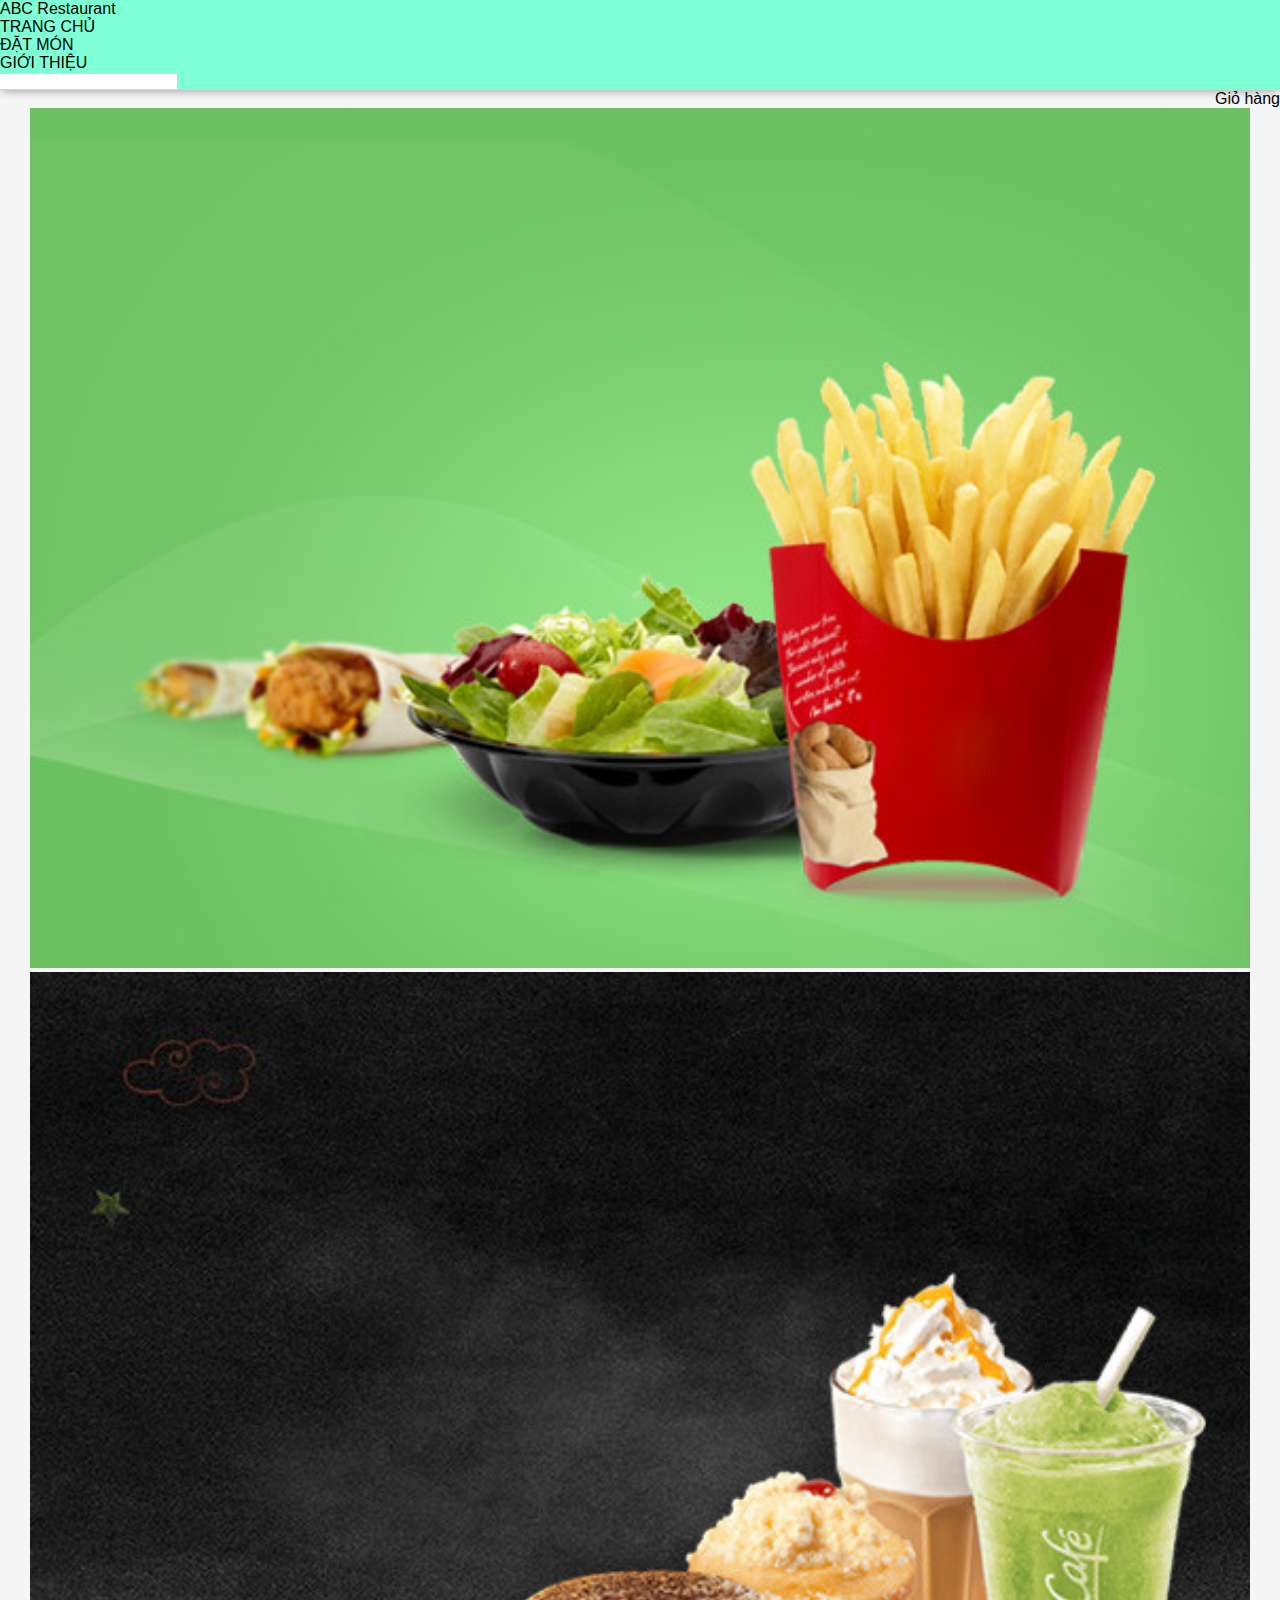
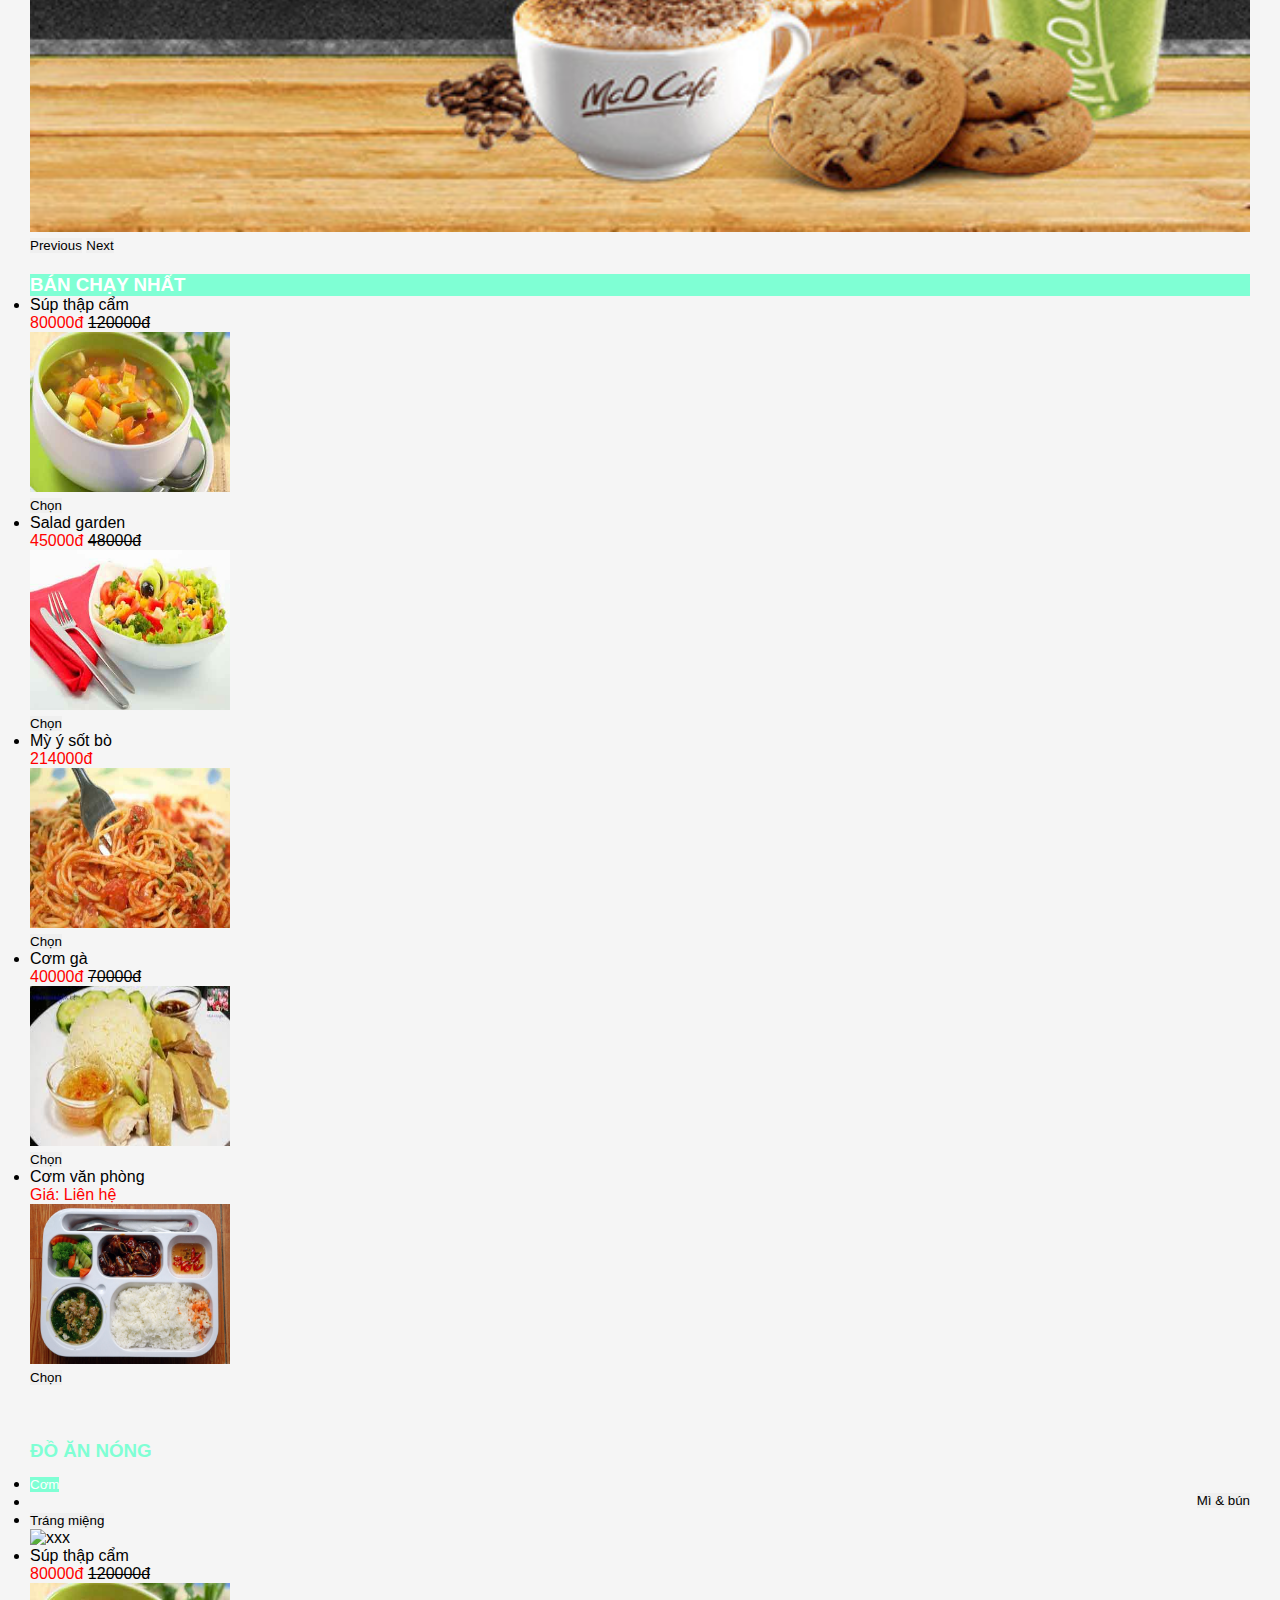
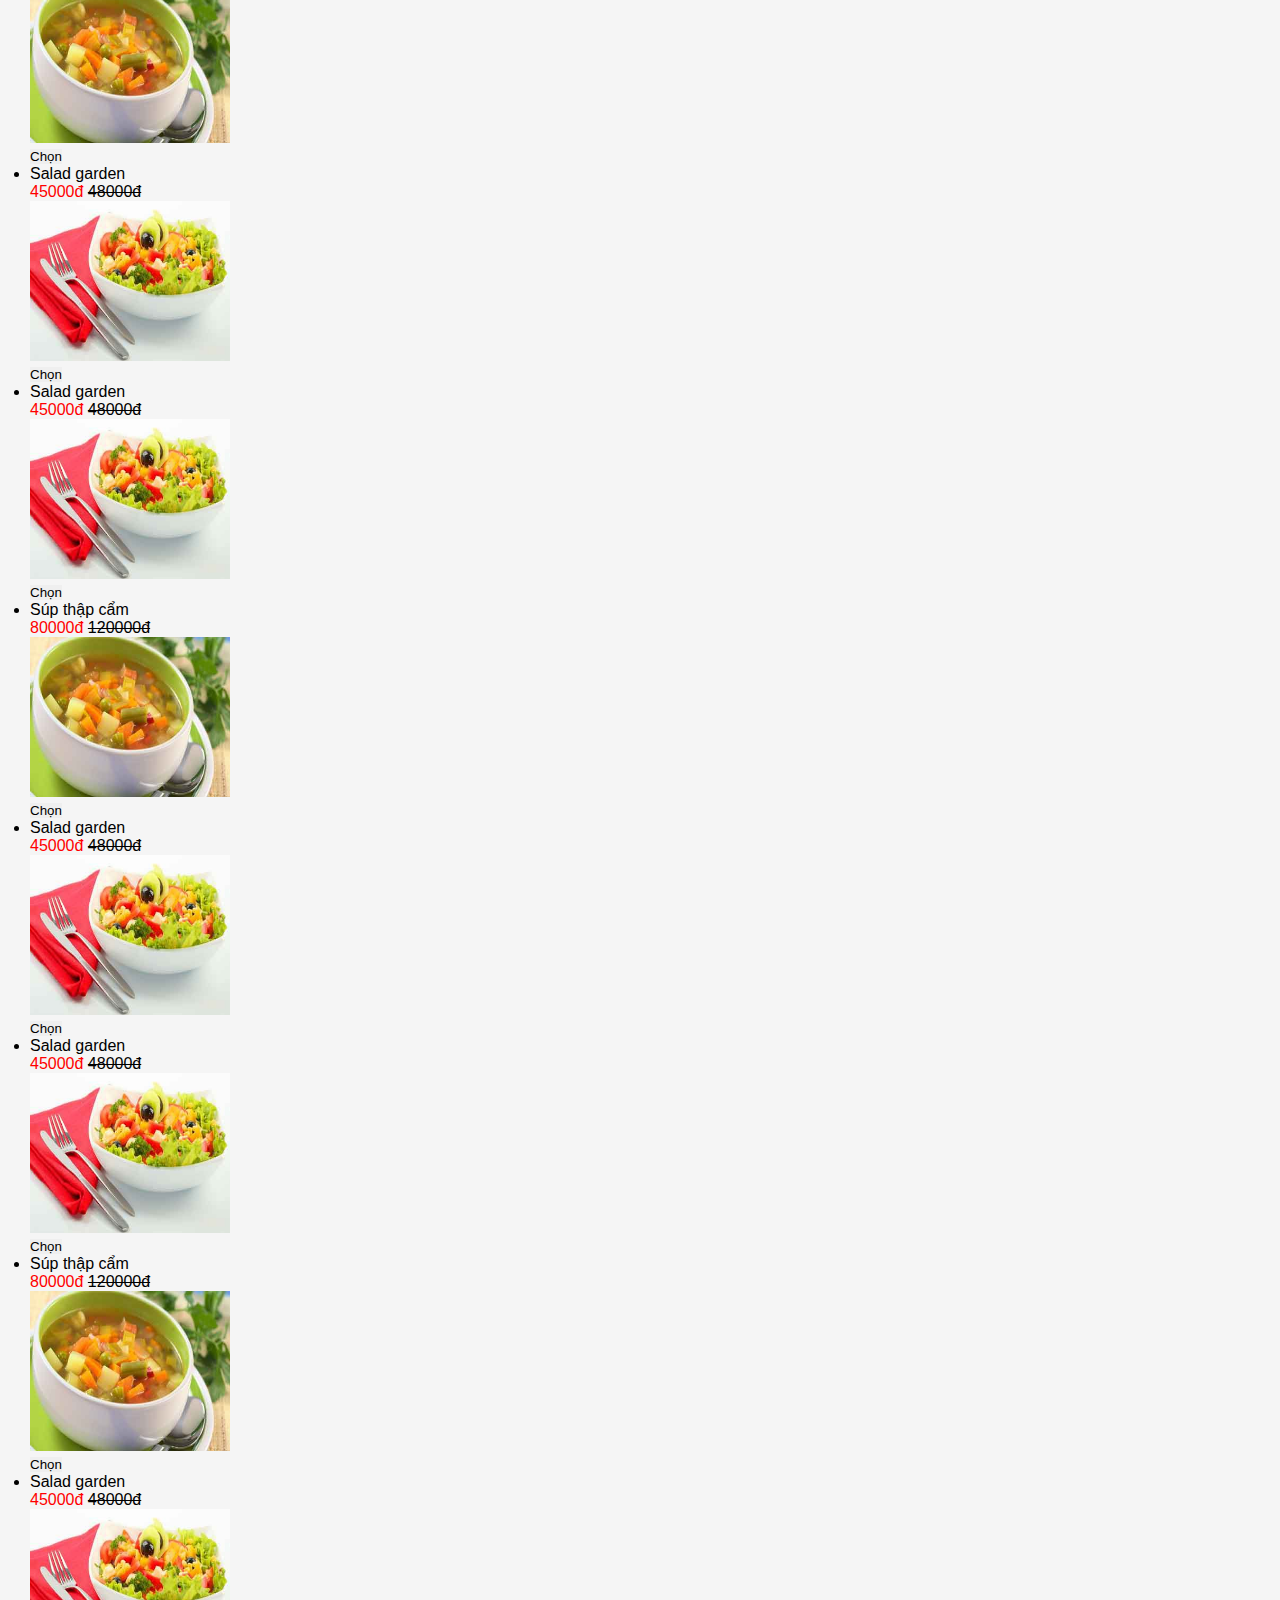
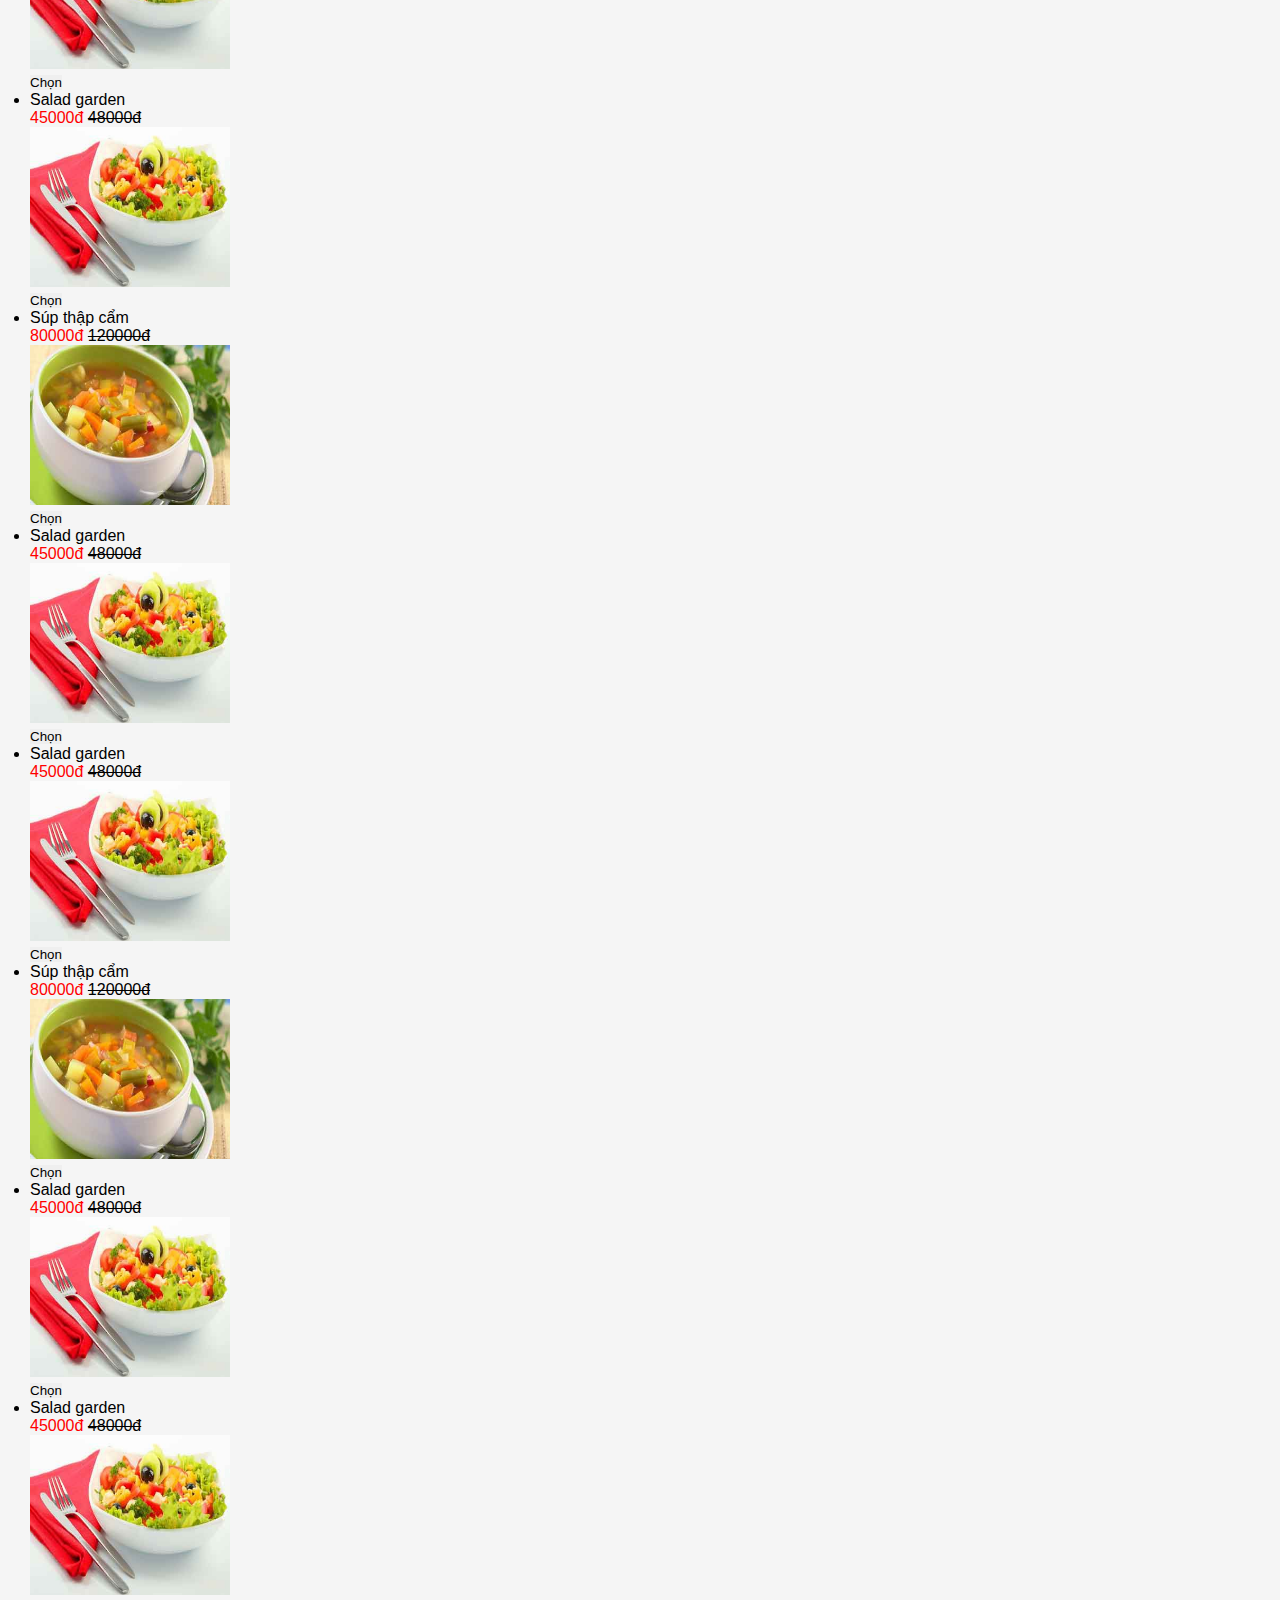
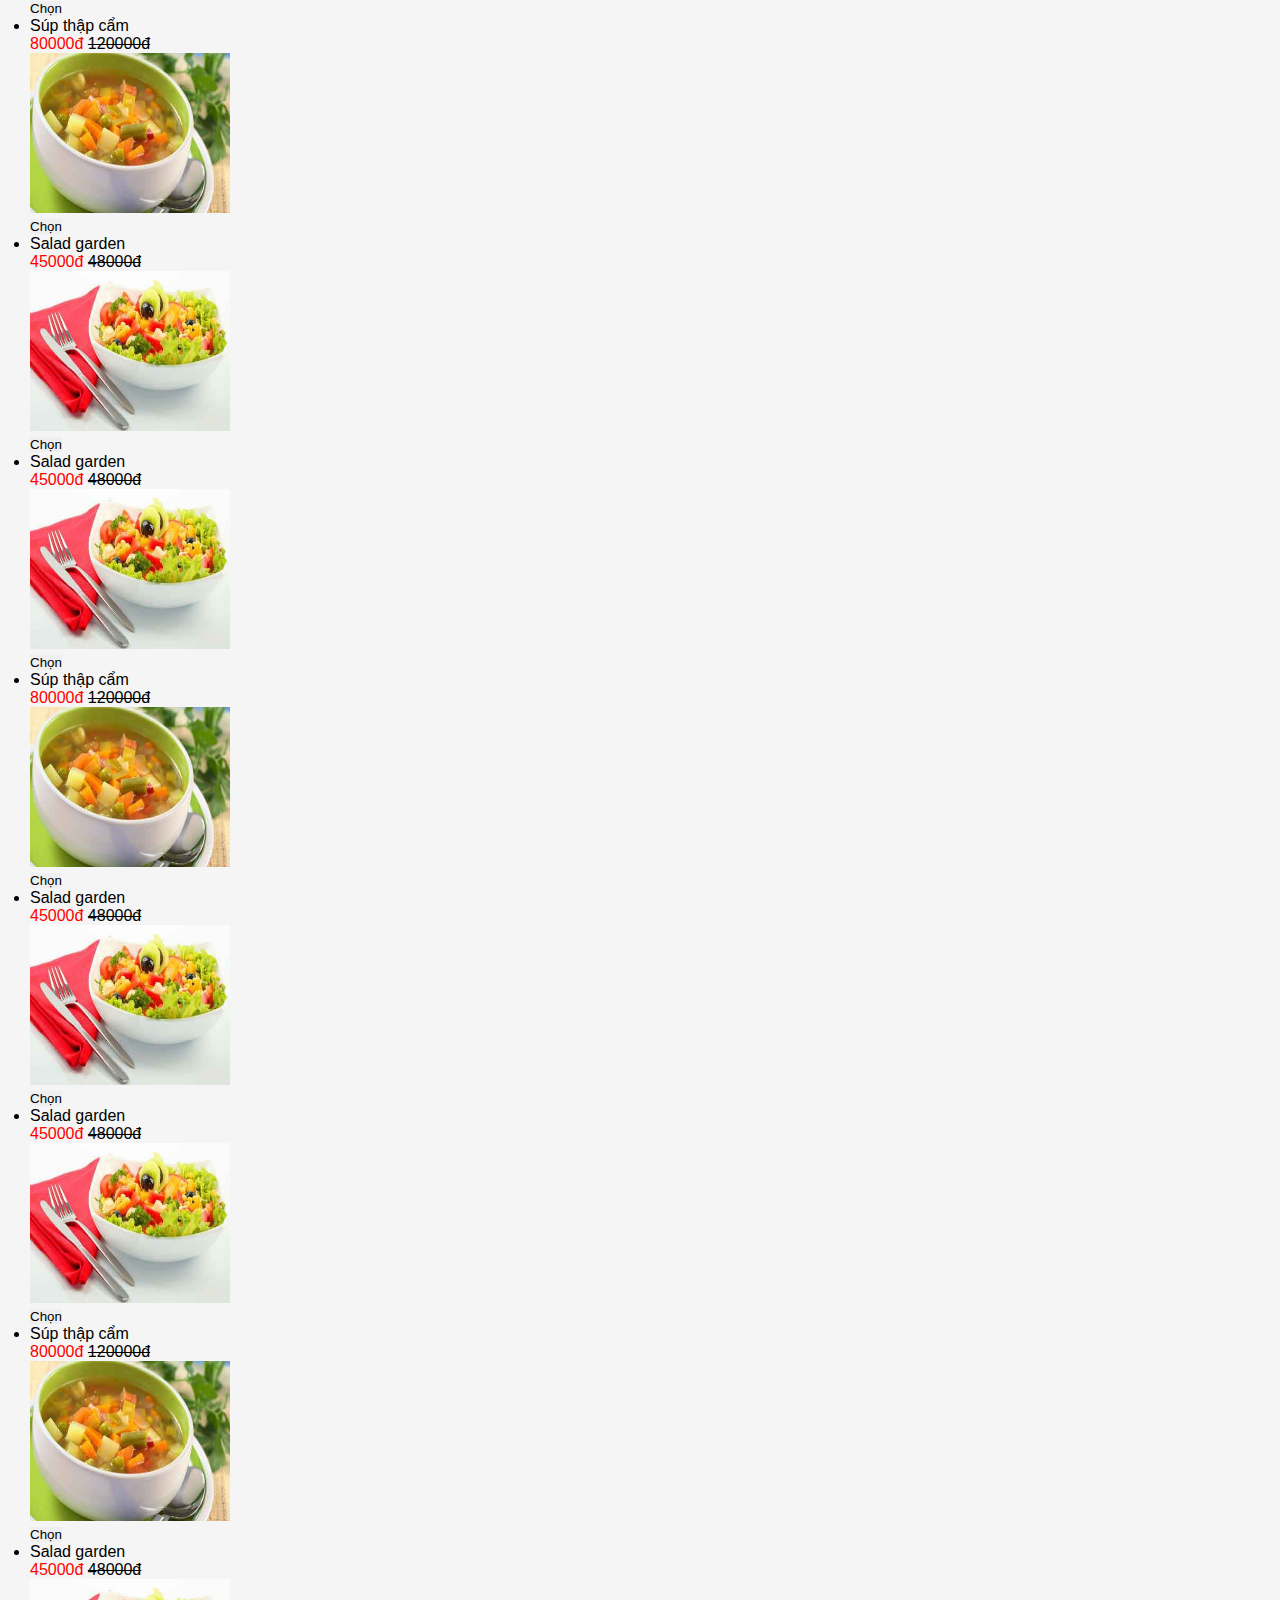
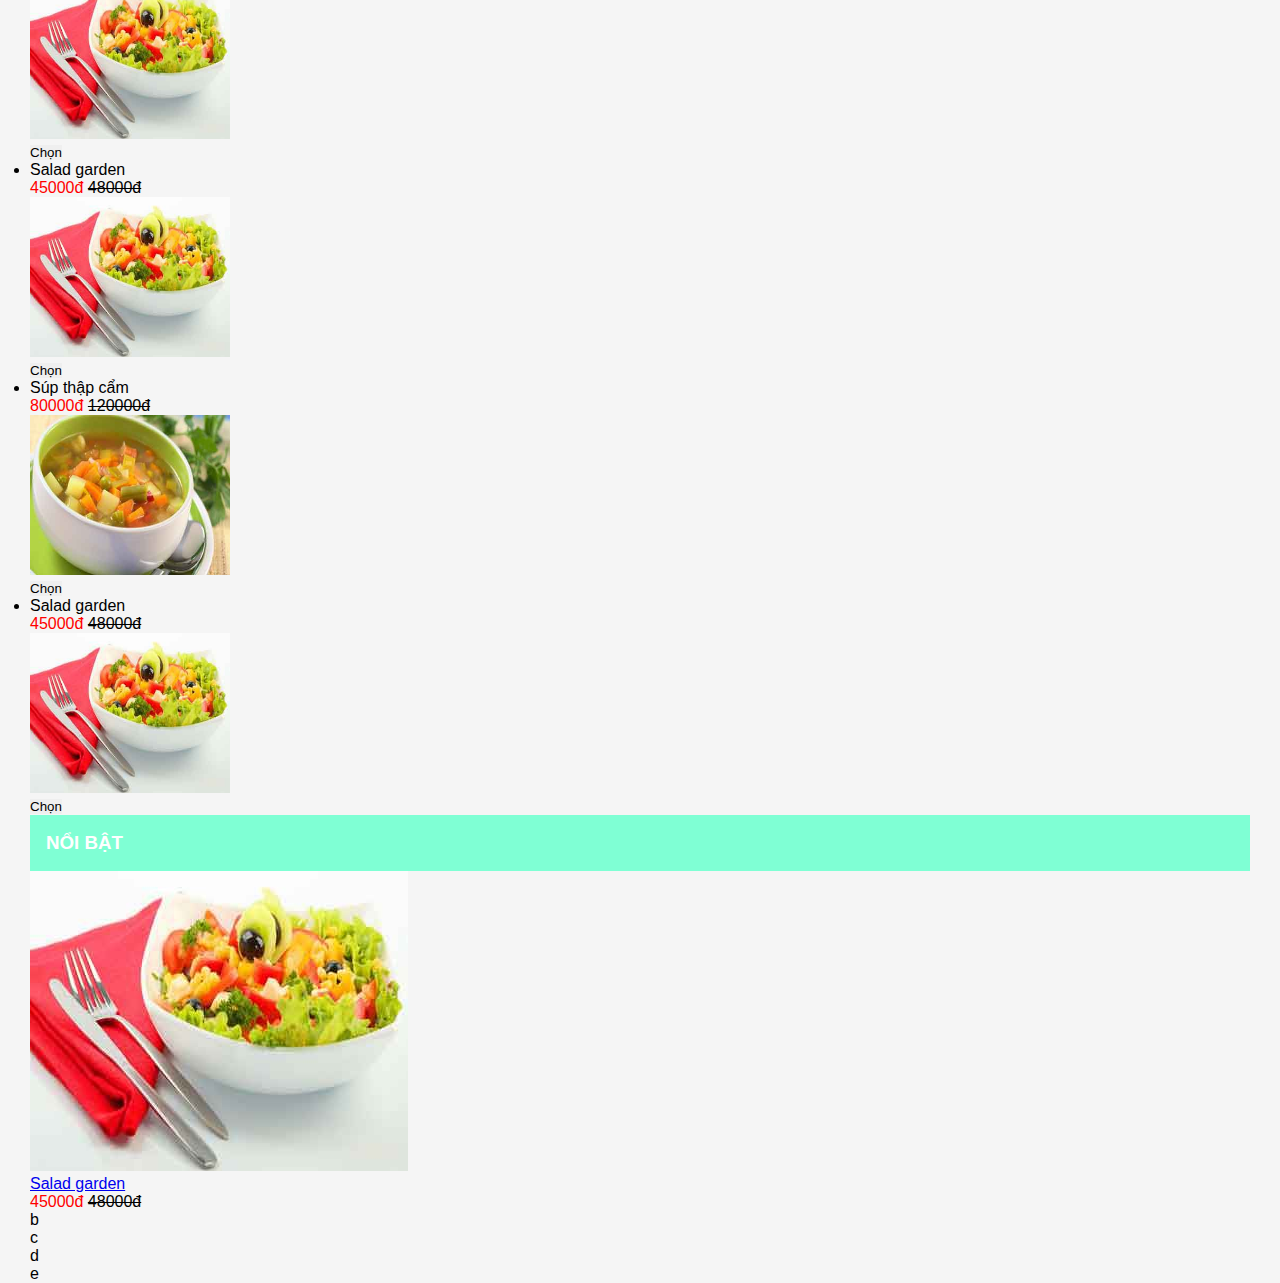
==== index.html @ 6dd666ca "Homepage" ====
<!DOCTYPE html>
<html>

<head>
    <meta charset="UTF-8">
    <!-- CSS only -->
    <link href="https://cdn.jsdelivr.net/npm/bootstrap@5.0.1/dist/css/bootstrap.min.css" rel="stylesheet"
        integrity="sha384-+0n0xVW2eSR5OomGNYDnhzAbDsOXxcvSN1TPprVMTNDbiYZCxYbOOl7+AMvyTG2x" crossorigin="anonymous">
    <!-- JavaScript Bundle with Popper -->
    <script src="https://cdn.jsdelivr.net/npm/bootstrap@5.0.1/dist/js/bootstrap.bundle.min.js"
        integrity="sha384-gtEjrD/SeCtmISkJkNUaaKMoLD0//ElJ19smozuHV6z3Iehds+3Ulb9Bn9Plx0x4"
        crossorigin="anonymous"></script>
    <script src="https://use.fontawesome.com/releases/v5.0.13/js/all.js"></script>
    <link rel="stylesheet" href="./assets/css/style.css">

</head>

<body>
    <!--Nav-->
    <div id="header" class="navbar navbar-expand-md navbar-light sticky-top ">
        <div class="container-fluid row">
            <div id="logo" class="col-3">
                <div>
                    <i class="fas fa-utensils col-5"></i> ABC Restaurant
                </div>
            </div>

            <!--Subnav -->
            <div class="col-3 text-center">
                <div>
                    <ul class="subnav-list list-inline">
                        <li class="list-inline-item">
                            <a href="#" class="">TRANG CHỦ</a>
                        </li>
                        <li class="list-inline-item">
                            <a href="#" class="">ĐẶT MÓN</a>
                        </li>
                        <li class="list-inline-item">
                            <a href="#" class="">GIỚI THIỆU</a>
                        </li>
                    </ul>
                    <div>
                        <input type="search" name="" id="">
                        <button type="submit"><i class="fas fa-search"></i>
                        </button>
                    </div>
                </div>
            </div>

            <!--Basket-->
            <div class="col-3 text-right">
                <div class="basket">
                    <a href=""><i class="fas fa-shopping-basket"></i> Giỏ hàng</a>
                </div>
            </div>
        </div>
    </div>

    <!-- Slider -->
    <div id="slider" class="carousel slide margin-9" data-bs-ride="carousel">
        <div class="carousel-indicators">
            <button type="button" data-bs-target="#slider" data-bs-slide-to="0" class="active" aria-current="true"
                aria-label="Slide 1"></button>
            <button type="button" data-bs-target="#slider" data-bs-slide-to="1" aria-label="Slide 2"></button>
        </div>
        <div class="carousel-inner">
            <div class="carousel-item active">
                <img src="assets/img/slide/slideshow1.jpg" class="d-block w-100" alt="...">
            </div>
            <div class="carousel-item">
                <img src="assets/img/slide/slideshow2.jpg" class="d-block w-100" alt="...">
            </div>
        </div>
        <button class="carousel-control-prev" type="button" data-bs-target="#slider" data-bs-slide="prev">
            <span class="carousel-control-prev-icon" aria-hidden="true"></span>
            <span class="visually-hidden">Previous</span>
        </button>
        <button class="carousel-control-next" type="button" data-bs-target="#slider" data-bs-slide="next">
            <span class="carousel-control-next-icon" aria-hidden="true"></span>
            <span class="visually-hidden">Next</span>
        </button>
    </div>

    <!-- List bestseller -->
    <div class="list-bestseller margin-9">
        <div id="bestseller" class="content-list text-center">
            <h3 style="margin-bottom: 0;">BÁN CHẠY NHẤT</h3>
        </div>
        <div class="container-fluid">
            <ul class="row list-best list-inline">
                <li class="col list-inline-item border">
                    <div class="Name-price">
                        <a href="#">Súp thập cẩm</a><br>
                        <span id="new-price" class="price">80000đ</span>
                        <span id="old-price" class="price">120000đ</span>
                    </div>
                    <div class="image-button text-center">
                        <img src="assets/img/food/súp.jpg" alt="">
                        <div><button type="submit">Chọn</button></div>
                    </div>
                </li>
                <li class="col list-inline-item border">
                    <div class="Name-price">
                        <a href="#">Salad garden</a><br>
                        <span id="new-price" class="price">45000đ</span>
                        <span id="old-price" class="price">48000đ</span>
                    </div>
                    <div class="image-button text-center">
                        <img src="assets/img/food/salad.jpg" alt="">
                        <div><button type="submit">Chọn</button></div>
                    </div>
                </li>
                <li class="col list-inline-item border">
                    <div class="Name-price">
                        <a href="#">Mỳ ý sốt bò</a><br>
                        <span id="new-price" class="price">214000đ</span>
                    </div>
                    <div class="image-button text-center">
                        <img src="assets/img/food/mì ý.jpg" alt="">
                        <div><button type="submit">Chọn</button></div>
                    </div>
                </li>
                <li class="col list-inline-item border">
                    <div class="Name-price">
                        <a href="#">Cơm gà</a><br>
                        <span id="new-price" class="price">40000đ</span>
                        <span id="old-price" class="price">70000đ</span>
                    </div>
                    <div class="image-button text-center">
                        <img src="assets/img/food/comga.jpg" alt="">
                        <div><button type="submit">Chọn</button></div>
                    </div>
                </li>
                <li class="col list-inline-item border">
                    <div class="Name-price">
                        <a href="#">Cơm văn phòng</a><br>
                        <span id="new-price" class="price">Giá: Liên hệ</span>
                    </div>
                    <div class="image-button text-center">
                        <img src="assets/img/food/comvanphong.jpg" alt="">
                        <div><button type="submit">Chọn</button></div>
                    </div>
                </li>
            </ul>
        </div>

    </div>

    <!-- List-food -->
    <div class="list-food margin-9 padding-0 margin-top-40">
        <div class="container-fluid padding-0">
            <div class="row g-0">
                <div class="col-sm-9 padding-0">
                    <div class="row">
                        <div class="col-sm-9">
                            <h3 style="line-height: 49px; color: aquamarine;">ĐỒ ĂN NÓNG</h3>
                        </div>
                        <div class="col-sm-3 ">
                            <ul class="nav nav-pills mb-3" id="pills-tab" role="tablist">
                                <li class="nav-item" role="presentation">
                                  <button class="nav-link active" id="pills-home-tab" data-bs-toggle="pill" data-bs-target="#pills-home" type="button" role="tab" aria-controls="pills-home" aria-selected="true">Cơm</button>
                                </li>
                                <li class="nav-item" role="presentation">
                                  <button class="nav-link" id="pills-profile-tab" data-bs-toggle="pill" data-bs-target="#pills-profile" type="button" role="tab" aria-controls="pills-profile" aria-selected="false">Mì & bún</button>
                                </li>
                                <li class="nav-item" role="presentation">
                                  <button class="nav-link" id="pills-contact-tab" data-bs-toggle="pill" data-bs-target="#pills-contact" type="button" role="tab" aria-controls="pills-contact" aria-selected="false">Tráng miệng</button>
                                </li>
                              </ul>
                        </div>       
                    </div>

                    <div id="banner" class="category_desc fix_banner">
                        <img src="https://bizweb.dktcdn.net/100/038/419/themes/49902/assets/home_verticaltabs_1.png?1594717586397" alt="xxx" class="img-response rounded float-end">    
                    </div>

                    <div class="container padding-0 border">
                        <div class="tab-content" id="pills-tabContent">
                            <div class="tab-pane fade show active" id="pills-home" role="tabpanel" aria-labelledby="pills-home-tab">
                                <ul class="row list-best list-inline border">
                                    <li class="col-sm-4 list-inline-item">
                                        <div class="Name-price">
                                            <a href="#">Súp thập cẩm</a><br>
                                            <span id="new-price" class="price">80000đ</span>
                                            <span id="old-price" class="price">120000đ</span>
                                        </div>
                                        <div class="image-button text-center">
                                            <img src="assets/img/food/súp.jpg" alt="">
                                            <div><button type="submit">Chọn</button></div>
                                        </div>
                                    </li>
                                    <li class="col-sm-4 list-inline-item">
                                        <div class="Name-price">
                                            <a href="#">Salad garden</a><br>
                                            <span id="new-price" class="price">45000đ</span>
                                            <span id="old-price" class="price">48000đ</span>
                                        </div>
                                        <div class="image-button text-center">
                                            <img src="assets/img/food/salad.jpg" alt="">
                                            <div><button type="submit">Chọn</button></div>
                                        </div>
                                    </li>
                                    <li class="col-sm-4 list-inline-item">
                                        <div class="Name-price">
                                            <a href="#">Salad garden</a><br>
                                            <span id="new-price" class="price">45000đ</span>
                                            <span id="old-price" class="price">48000đ</span>
                                        </div>
                                        <div class="image-button text-center">
                                            <img src="assets/img/food/salad.jpg" alt="">
                                            <div><button type="submit">Chọn</button></div>
                                        </div>
                                    </li>
                                </ul>
                                <ul class="row list-best list-inline border-bottom">
                                    <li class="col-sm-4 list-inline-item">
                                        <div class="Name-price">
                                            <a href="#">Súp thập cẩm</a><br>
                                            <span id="new-price" class="price">80000đ</span>
                                            <span id="old-price" class="price">120000đ</span>
                                        </div>
                                        <div class="image-button text-center">
                                            <img src="assets/img/food/súp.jpg" alt="">
                                            <div><button type="submit">Chọn</button></div>
                                        </div>
                                    </li>
                                    <li class="col-sm-4 list-inline-item">
                                        <div class="Name-price">
                                            <a href="#">Salad garden</a><br>
                                            <span id="new-price" class="price">45000đ</span>
                                            <span id="old-price" class="price">48000đ</span>
                                        </div>
                                        <div class="image-button text-center">
                                            <img src="assets/img/food/salad.jpg" alt="">
                                            <div><button type="submit">Chọn</button></div>
                                        </div>
                                    </li>
                                    <li class="col-sm-4 list-inline-item">
                                        <div class="Name-price">
                                            <a href="#">Salad garden</a><br>
                                            <span id="new-price" class="price">45000đ</span>
                                            <span id="old-price" class="price">48000đ</span>
                                        </div>
                                        <div class="image-button text-center">
                                            <img src="assets/img/food/salad.jpg" alt="">
                                            <div><button type="submit">Chọn</button></div>
                                        </div>
                                    </li>
                                </ul>
                                <ul class="row list-best list-inline">
                                    <li class="col-sm-4 list-inline-item">
                                        <div class="Name-price">
                                            <a href="#">Súp thập cẩm</a><br>
                                            <span id="new-price" class="price">80000đ</span>
                                            <span id="old-price" class="price">120000đ</span>
                                        </div>
                                        <div class="image-button text-center">
                                            <img src="assets/img/food/súp.jpg" alt="">
                                            <div><button type="submit">Chọn</button></div>
                                        </div>
                                    </li>
                                    <li class="col-sm-4 list-inline-item">
                                        <div class="Name-price">
                                            <a href="#">Salad garden</a><br>
                                            <span id="new-price" class="price">45000đ</span>
                                            <span id="old-price" class="price">48000đ</span>
                                        </div>
                                        <div class="image-button text-center">
                                            <img src="assets/img/food/salad.jpg" alt="">
                                            <div><button type="submit">Chọn</button></div>
                                        </div>
                                    </li>
                                    <li class="col-sm-4 list-inline-item">
                                        <div class="Name-price">
                                            <a href="#">Salad garden</a><br>
                                            <span id="new-price" class="price">45000đ</span>
                                            <span id="old-price" class="price">48000đ</span>
                                        </div>
                                        <div class="image-button text-center">
                                            <img src="assets/img/food/salad.jpg" alt="">
                                            <div><button type="submit">Chọn</button></div>
                                        </div>
                                    </li>
                                </ul>
                            </div>
                            <div class="tab-pane fade" id="pills-profile" role="tabpanel" aria-labelledby="pills-profile-tab">
                                <ul class="row list-best list-inline border">
                                    <li class="col-sm-4 list-inline-item">
                                        <div class="Name-price">
                                            <a href="#">Súp thập cẩm</a><br>
                                            <span id="new-price" class="price">80000đ</span>
                                            <span id="old-price" class="price">120000đ</span>
                                        </div>
                                        <div class="image-button text-center">
                                            <img src="assets/img/food/súp.jpg" alt="">
                                            <div><button type="submit">Chọn</button></div>
                                        </div>
                                    </li>
                                    <li class="col-sm-4 list-inline-item">
                                        <div class="Name-price">
                                            <a href="#">Salad garden</a><br>
                                            <span id="new-price" class="price">45000đ</span>
                                            <span id="old-price" class="price">48000đ</span>
                                        </div>
                                        <div class="image-button text-center">
                                            <img src="assets/img/food/salad.jpg" alt="">
                                            <div><button type="submit">Chọn</button></div>
                                        </div>
                                    </li>
                                    <li class="col-sm-4 list-inline-item">
                                        <div class="Name-price">
                                            <a href="#">Salad garden</a><br>
                                            <span id="new-price" class="price">45000đ</span>
                                            <span id="old-price" class="price">48000đ</span>
                                        </div>
                                        <div class="image-button text-center">
                                            <img src="assets/img/food/salad.jpg" alt="">
                                            <div><button type="submit">Chọn</button></div>
                                        </div>
                                    </li>
                                </ul>
                                <ul class="row list-best list-inline border-bottom">
                                    <li class="col-sm-4 list-inline-item">
                                        <div class="Name-price">
                                            <a href="#">Súp thập cẩm</a><br>
                                            <span id="new-price" class="price">80000đ</span>
                                            <span id="old-price" class="price">120000đ</span>
                                        </div>
                                        <div class="image-button text-center">
                                            <img src="assets/img/food/súp.jpg" alt="">
                                            <div><button type="submit">Chọn</button></div>
                                        </div>
                                    </li>
                                    <li class="col-sm-4 list-inline-item">
                                        <div class="Name-price">
                                            <a href="#">Salad garden</a><br>
                                            <span id="new-price" class="price">45000đ</span>
                                            <span id="old-price" class="price">48000đ</span>
                                        </div>
                                        <div class="image-button text-center">
                                            <img src="assets/img/food/salad.jpg" alt="">
                                            <div><button type="submit">Chọn</button></div>
                                        </div>
                                    </li>
                                    <li class="col-sm-4 list-inline-item">
                                        <div class="Name-price">
                                            <a href="#">Salad garden</a><br>
                                            <span id="new-price" class="price">45000đ</span>
                                            <span id="old-price" class="price">48000đ</span>
                                        </div>
                                        <div class="image-button text-center">
                                            <img src="assets/img/food/salad.jpg" alt="">
                                            <div><button type="submit">Chọn</button></div>
                                        </div>
                                    </li>
                                </ul>
                                <ul class="row list-best list-inline">
                                    <li class="col-sm-4 list-inline-item">
                                        <div class="Name-price">
                                            <a href="#">Súp thập cẩm</a><br>
                                            <span id="new-price" class="price">80000đ</span>
                                            <span id="old-price" class="price">120000đ</span>
                                        </div>
                                        <div class="image-button text-center">
                                            <img src="assets/img/food/súp.jpg" alt="">
                                            <div><button type="submit">Chọn</button></div>
                                        </div>
                                    </li>
                                    <li class="col-sm-4 list-inline-item">
                                        <div class="Name-price">
                                            <a href="#">Salad garden</a><br>
                                            <span id="new-price" class="price">45000đ</span>
                                            <span id="old-price" class="price">48000đ</span>
                                        </div>
                                        <div class="image-button text-center">
                                            <img src="assets/img/food/salad.jpg" alt="">
                                            <div><button type="submit">Chọn</button></div>
                                        </div>
                                    </li>
                                    <li class="col-sm-4 list-inline-item">
                                        <div class="Name-price">
                                            <a href="#">Salad garden</a><br>
                                            <span id="new-price" class="price">45000đ</span>
                                            <span id="old-price" class="price">48000đ</span>
                                        </div>
                                        <div class="image-button text-center">
                                            <img src="assets/img/food/salad.jpg" alt="">
                                            <div><button type="submit">Chọn</button></div>
                                        </div>
                                    </li>
                                </ul>
                            </div>
                            <div class="tab-pane fade" id="pills-contact" role="tabpanel" aria-labelledby="pills-contact-tab">
                                <ul class="row list-best list-inline border">
                                    <li class="col-sm-4 list-inline-item">
                                        <div class="Name-price">
                                            <a href="#">Súp thập cẩm</a><br>
                                            <span id="new-price" class="price">80000đ</span>
                                            <span id="old-price" class="price">120000đ</span>
                                        </div>
                                        <div class="image-button text-center">
                                            <img src="assets/img/food/súp.jpg" alt="">
                                            <div><button type="submit">Chọn</button></div>
                                        </div>
                                    </li>
                                    <li class="col-sm-4 list-inline-item">
                                        <div class="Name-price">
                                            <a href="#">Salad garden</a><br>
                                            <span id="new-price" class="price">45000đ</span>
                                            <span id="old-price" class="price">48000đ</span>
                                        </div>
                                        <div class="image-button text-center">
                                            <img src="assets/img/food/salad.jpg" alt="">
                                            <div><button type="submit">Chọn</button></div>
                                        </div>
                                    </li>
                                    <li class="col-sm-4 list-inline-item">
                                        <div class="Name-price">
                                            <a href="#">Salad garden</a><br>
                                            <span id="new-price" class="price">45000đ</span>
                                            <span id="old-price" class="price">48000đ</span>
                                        </div>
                                        <div class="image-button text-center">
                                            <img src="assets/img/food/salad.jpg" alt="">
                                            <div><button type="submit">Chọn</button></div>
                                        </div>
                                    </li>
                                </ul>
                                <ul class="row list-best list-inline border-bottom">
                                    <li class="col-sm-4 list-inline-item">
                                        <div class="Name-price">
                                            <a href="#">Súp thập cẩm</a><br>
                                            <span id="new-price" class="price">80000đ</span>
                                            <span id="old-price" class="price">120000đ</span>
                                        </div>
                                        <div class="image-button text-center">
                                            <img src="assets/img/food/súp.jpg" alt="">
                                            <div><button type="submit">Chọn</button></div>
                                        </div>
                                    </li>
                                    <li class="col-sm-4 list-inline-item">
                                        <div class="Name-price">
                                            <a href="#">Salad garden</a><br>
                                            <span id="new-price" class="price">45000đ</span>
                                            <span id="old-price" class="price">48000đ</span>
                                        </div>
                                        <div class="image-button text-center">
                                            <img src="assets/img/food/salad.jpg" alt="">
                                            <div><button type="submit">Chọn</button></div>
                                        </div>
                                    </li>
                                    <li class="col-sm-4 list-inline-item">
                                        <div class="Name-price">
                                            <a href="#">Salad garden</a><br>
                                            <span id="new-price" class="price">45000đ</span>
                                            <span id="old-price" class="price">48000đ</span>
                                        </div>
                                        <div class="image-button text-center">
                                            <img src="assets/img/food/salad.jpg" alt="">
                                            <div><button type="submit">Chọn</button></div>
                                        </div>
                                    </li>
                                </ul>
                                <ul class="row list-best list-inline">
                                    <li class="col-sm-4 list-inline-item">
                                        <div class="Name-price">
                                            <a href="#">Súp thập cẩm</a><br>
                                            <span id="new-price" class="price">80000đ</span>
                                            <span id="old-price" class="price">120000đ</span>
                                        </div>
                                        <div class="image-button text-center">
                                            <img src="assets/img/food/súp.jpg" alt="">
                                            <div><button type="submit">Chọn</button></div>
                                        </div>
                                    </li>
                                    <li class="col-sm-4 list-inline-item">
                                        <div class="Name-price">
                                            <a href="#">Salad garden</a><br>
                                            <span id="new-price" class="price">45000đ</span>
                                            <span id="old-price" class="price">48000đ</span>
                                        </div>
                                        <div class="image-button text-center">
                                            <img src="assets/img/food/salad.jpg" alt="">
                                            <div><button type="submit">Chọn</button></div>
                                        </div>
                                    </li>
                                </ul>
                            </div>
                          </div>
                    </div>
                </div>
                <div class="col-sm-3">
                    <h3 style="background-color: aquamarine;line-height: 56px; color: #fff; padding-left: 16px;">NỔI BẬT</h3>
                    <ul class="list-noibat">
                        <li>
                            <div class="container-fluid">
                                <div class="row">
                                    <div class="col-5">
                                        <img src="assets/img/food/salad.jpg" alt="">
                                    </div>
                                    <div class="col-7">
                                        <a href="#">Salad garden</a><br>
                                                <span id="new-price" class="price">45000đ</span>
                                                <span id="old-price" class="price">48000đ</span>
                                    </div>
                                </div>
                            </div>
                        </li>
                        <li>b</li>
                        <li>c</li>
                        <li>d</li>
                        <li>e</li>
                    </ul>
                </div>
            </div>
        </div>
    </div>


</body>

</html>
---- assets/css/style.css ----
* {
    padding: 0;
    margin: 0;
    border: none;
    box-sizing: border-box;
}

html {
    scroll-behavior: smooth;
    width: 100%;
    height: 300%
}

body {
    font-family: Arial,sans-serif;
    background-color: #f5f5f5;
}

.no-glutter {
    margin-right: 0 !important;
}

.margin-9 {
    margin: 0 30px;
}

.padding-0 {
    padding: 0;
}

.margin-top-40 {
    margin-top: 40px;
}

#header {
    background-color: aquamarine !important;
    box-shadow: 0 2px 10px -2px rgb(0 0 0 / 41%);
}

.basket a, .list-inline-item a {
    text-decoration: none;
    color: black;
}

.basket a:hover , .list-inline-item a:hover {
    color: #fff;
}

.basket a {
    float: right;
}

#slider {
    margin-bottom: 20px;
}

.carousel-inner img {
    width: 100%;
}

.list-best>li {
    margin-right: 0 !important;
}

.image-button>img {
    width: 200px;
    height: 160px;
    text-align: center;
}

.content-list {
    background-color: aquamarine;
    color: #fff;
}

.list-bestseller>li {
    padding: 14px 15px 14px;

}

#new-price {
    color: red;
}

#old-price {
    text-decoration: line-through;
}

/*list food*/
#pills-profile-tab {
    float: right !important;
}

.img-responsive {
    display: inline-block;
}

#banner > img {
    height: 748px;
}

.nav-pills .nav-link.active, .nav-pills .show>.nav-link {
    color: #fff;
    background-color: aquamarine;
}

.nav-link {
    color: black;
}

.list-noibat > li {
    list-style: none;
}
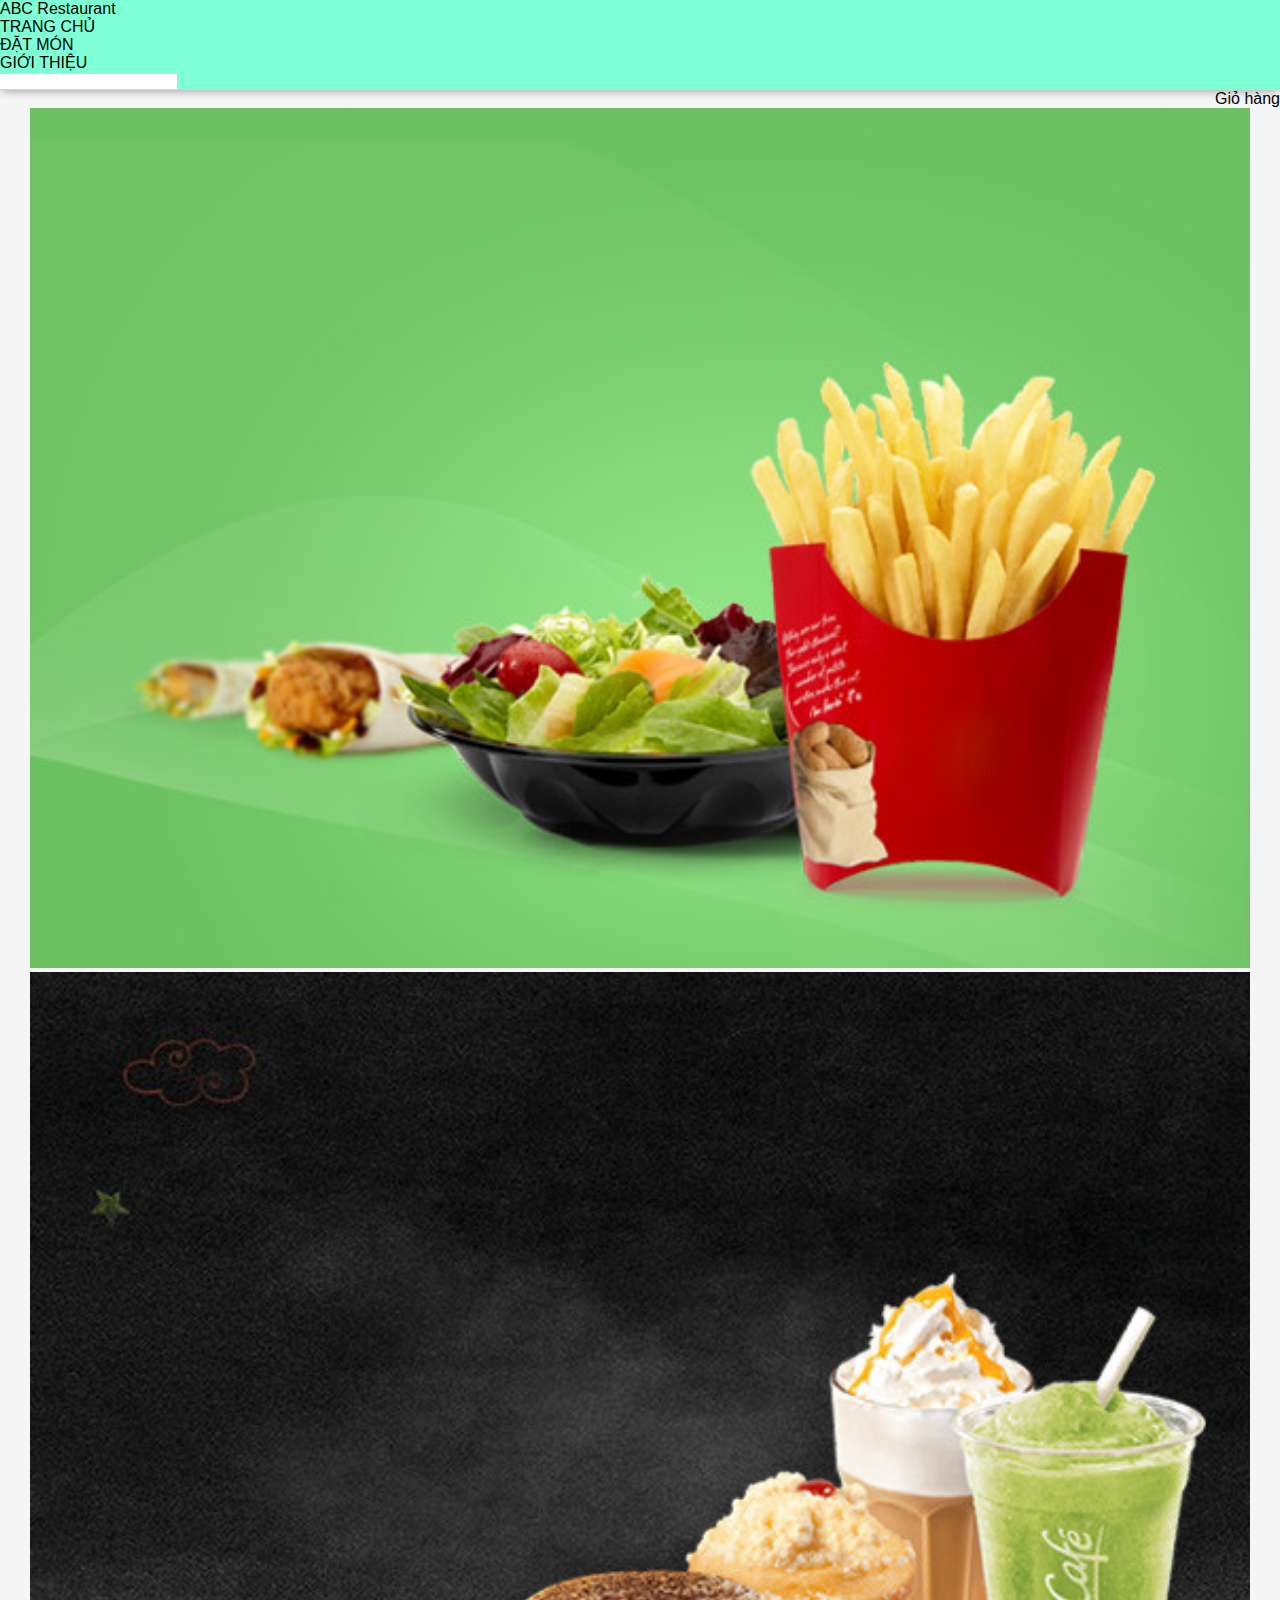
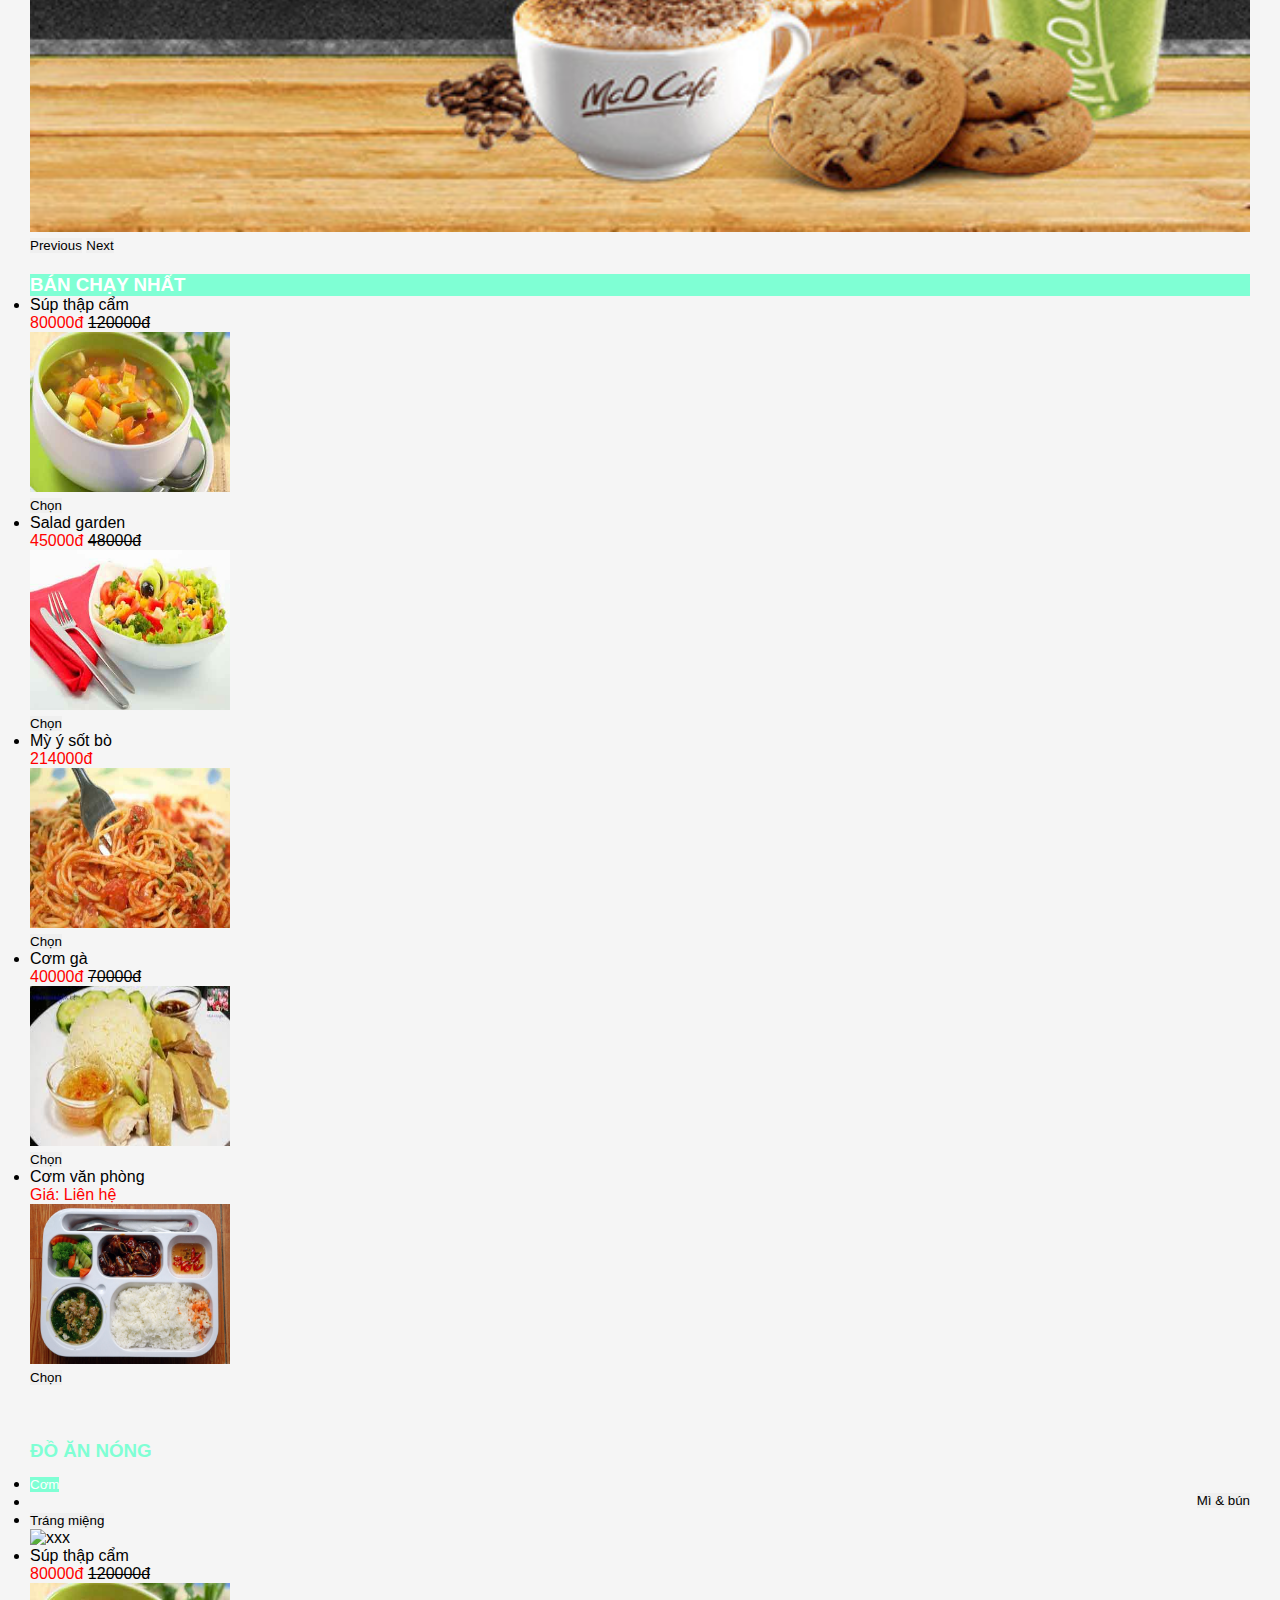
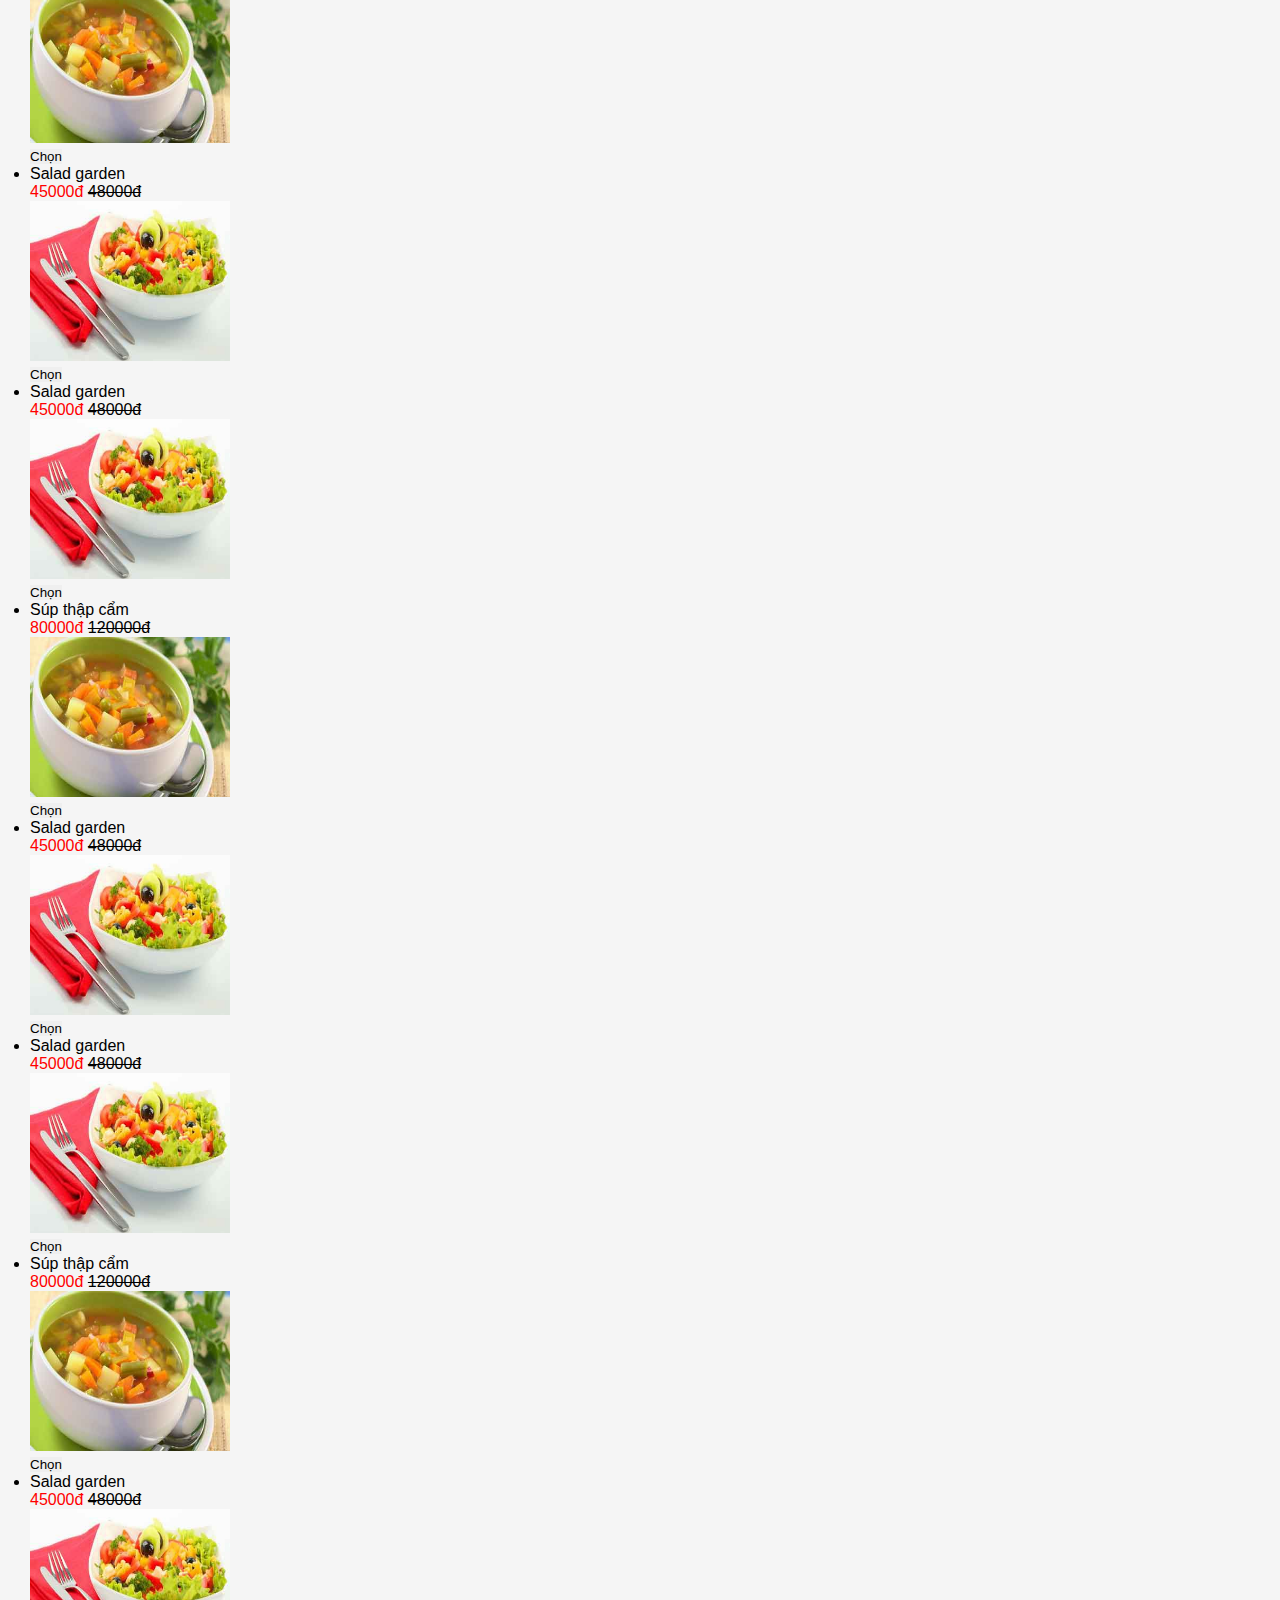
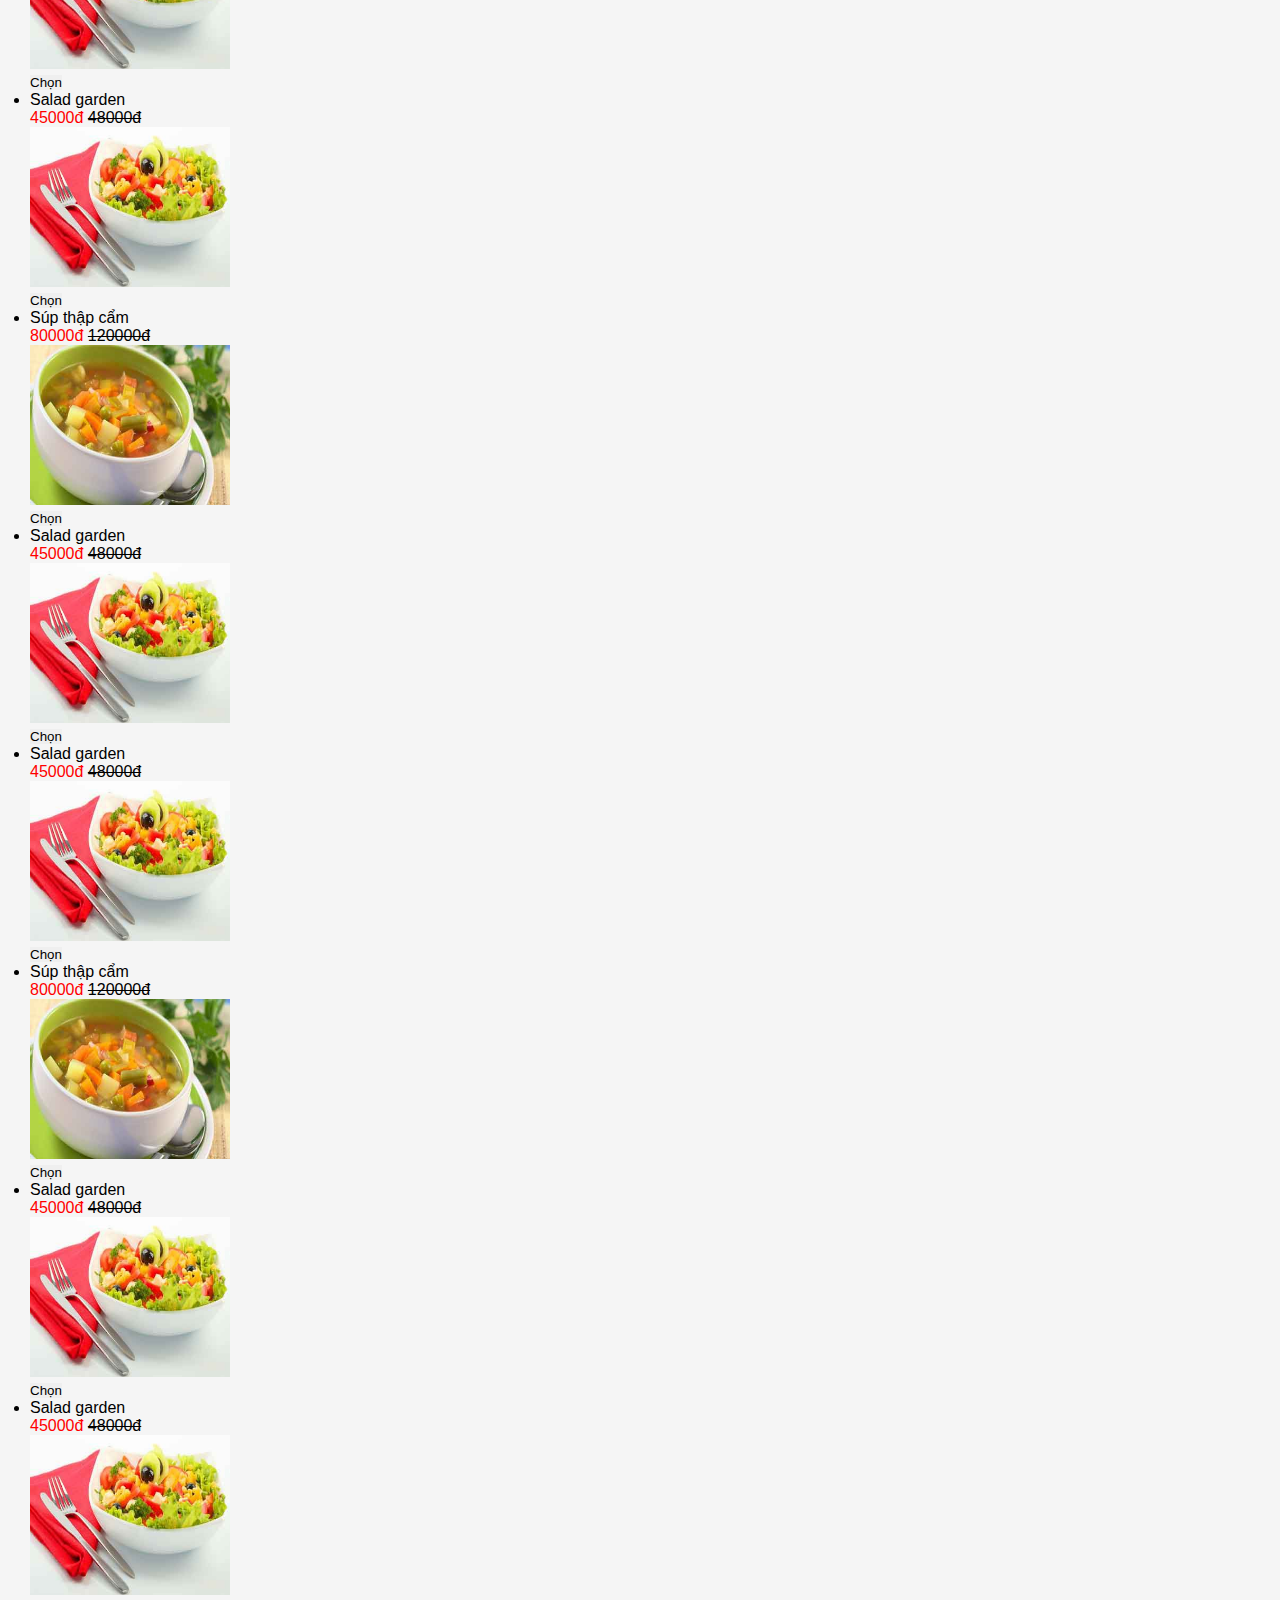
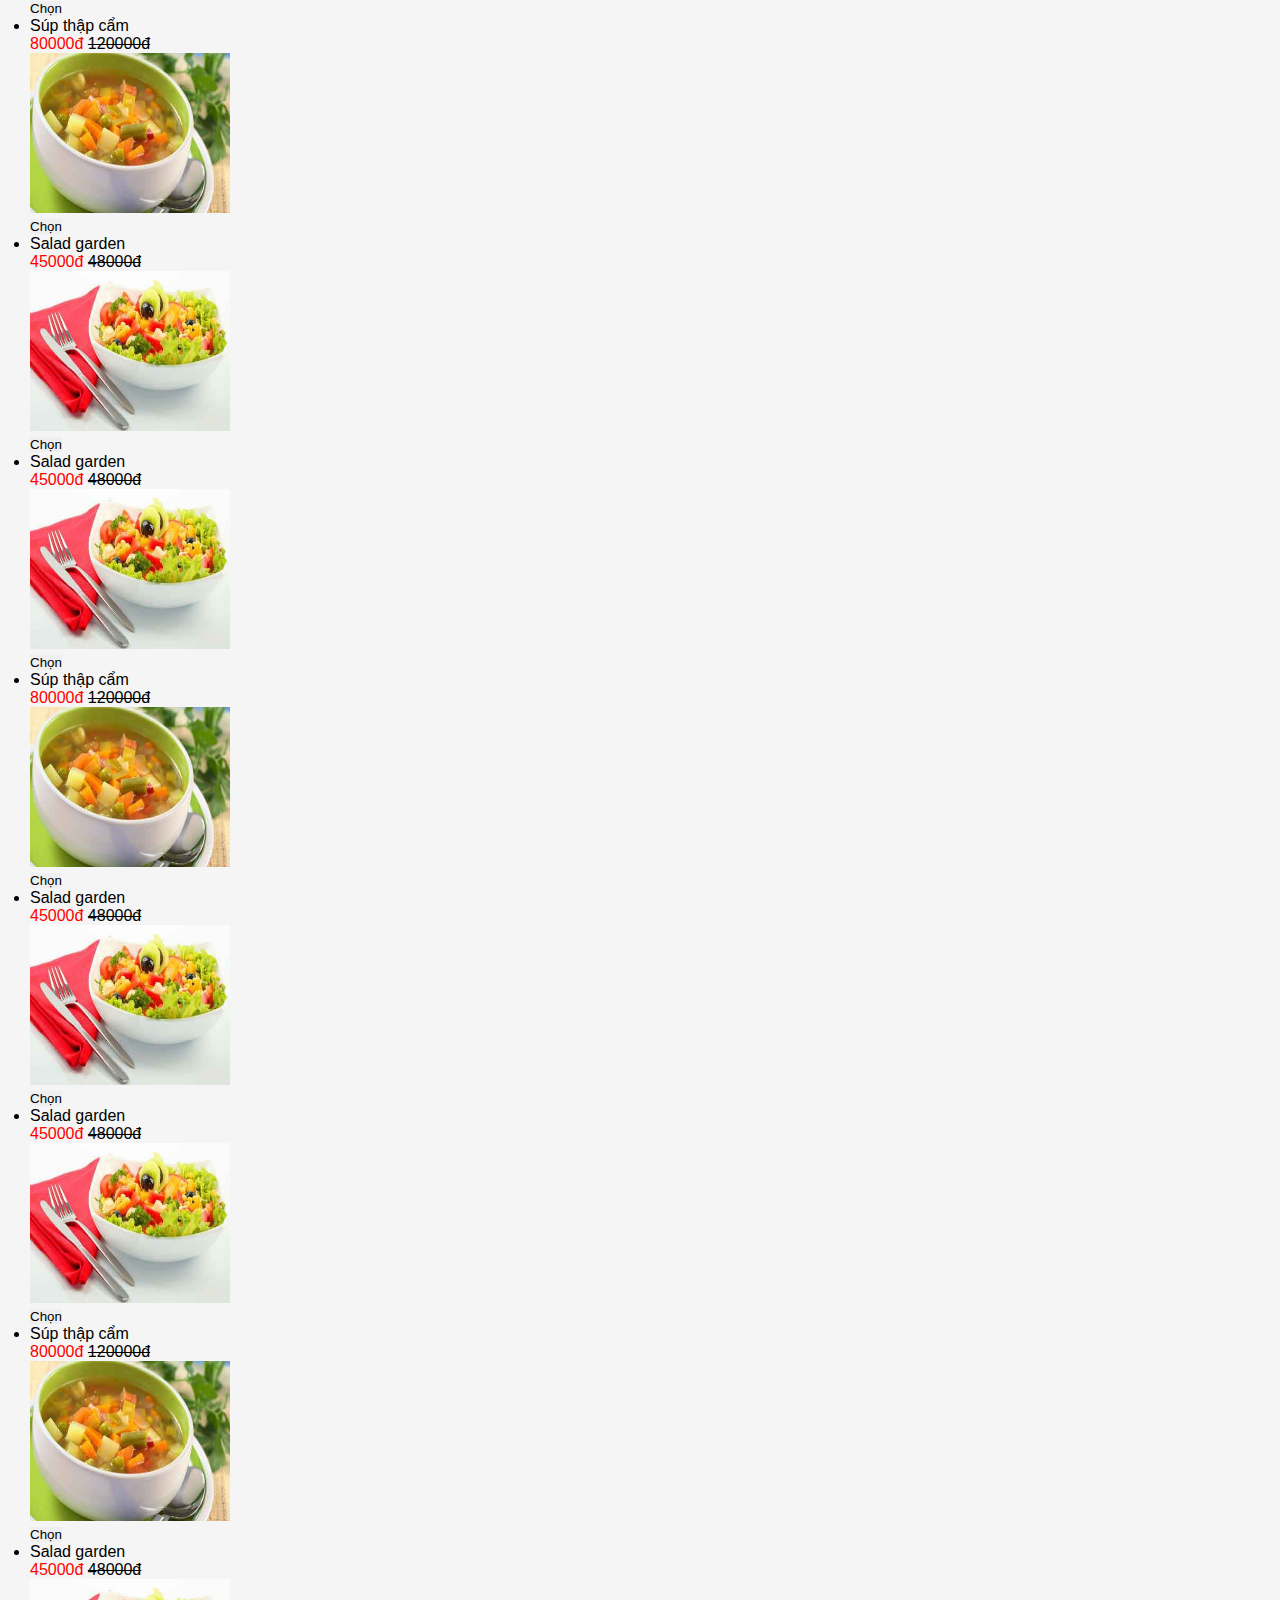
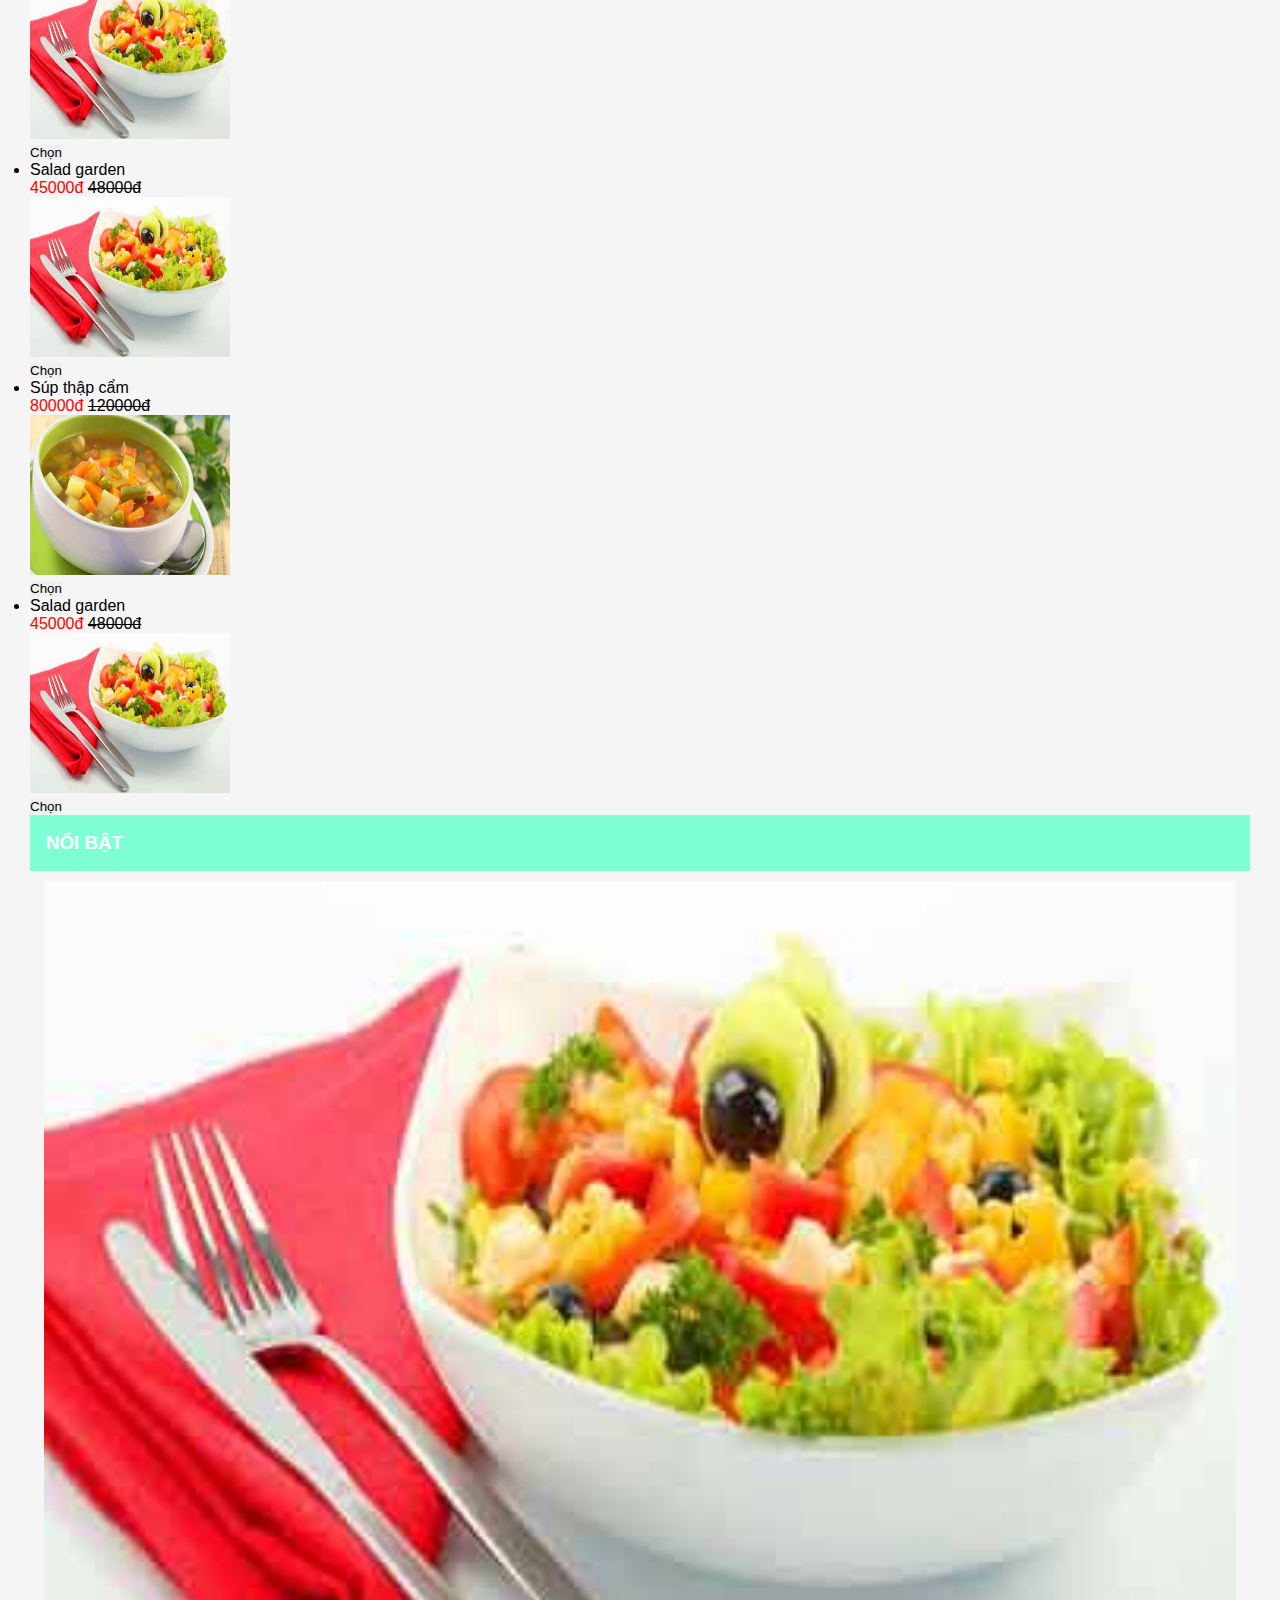
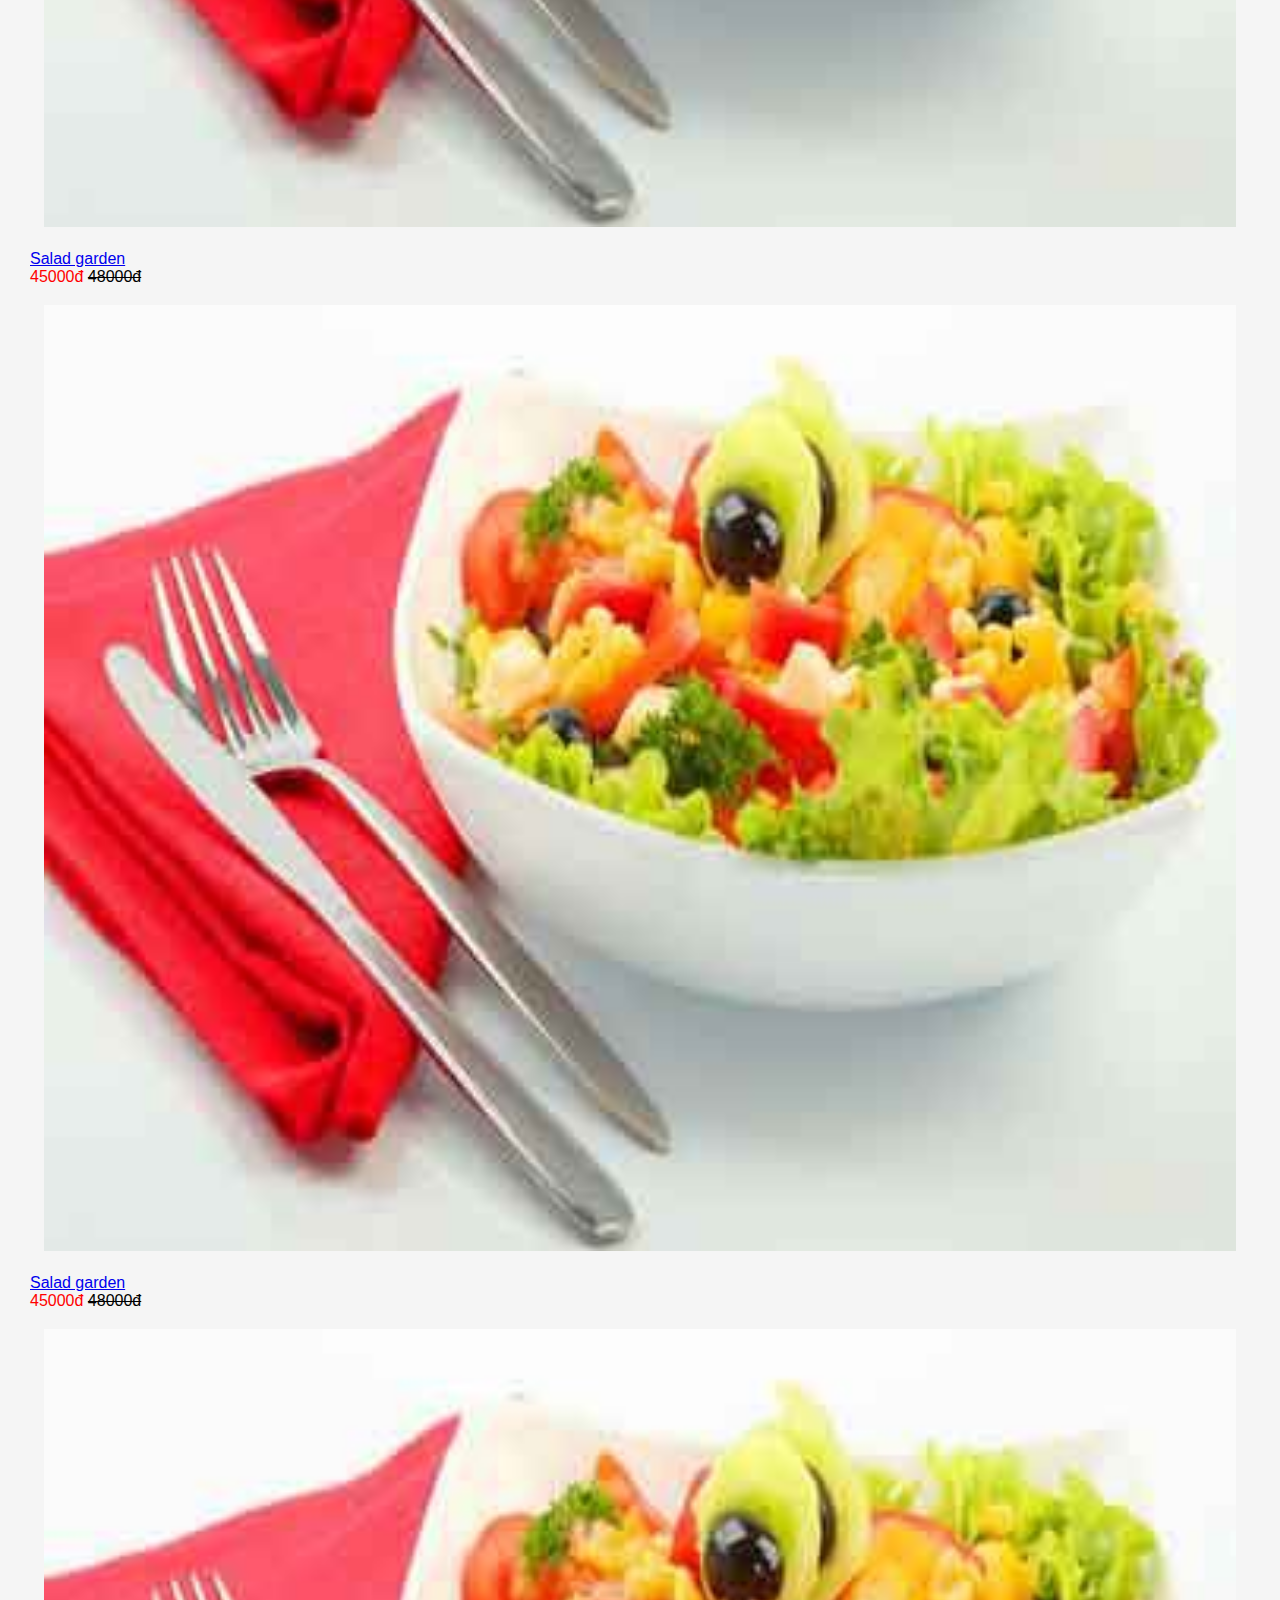
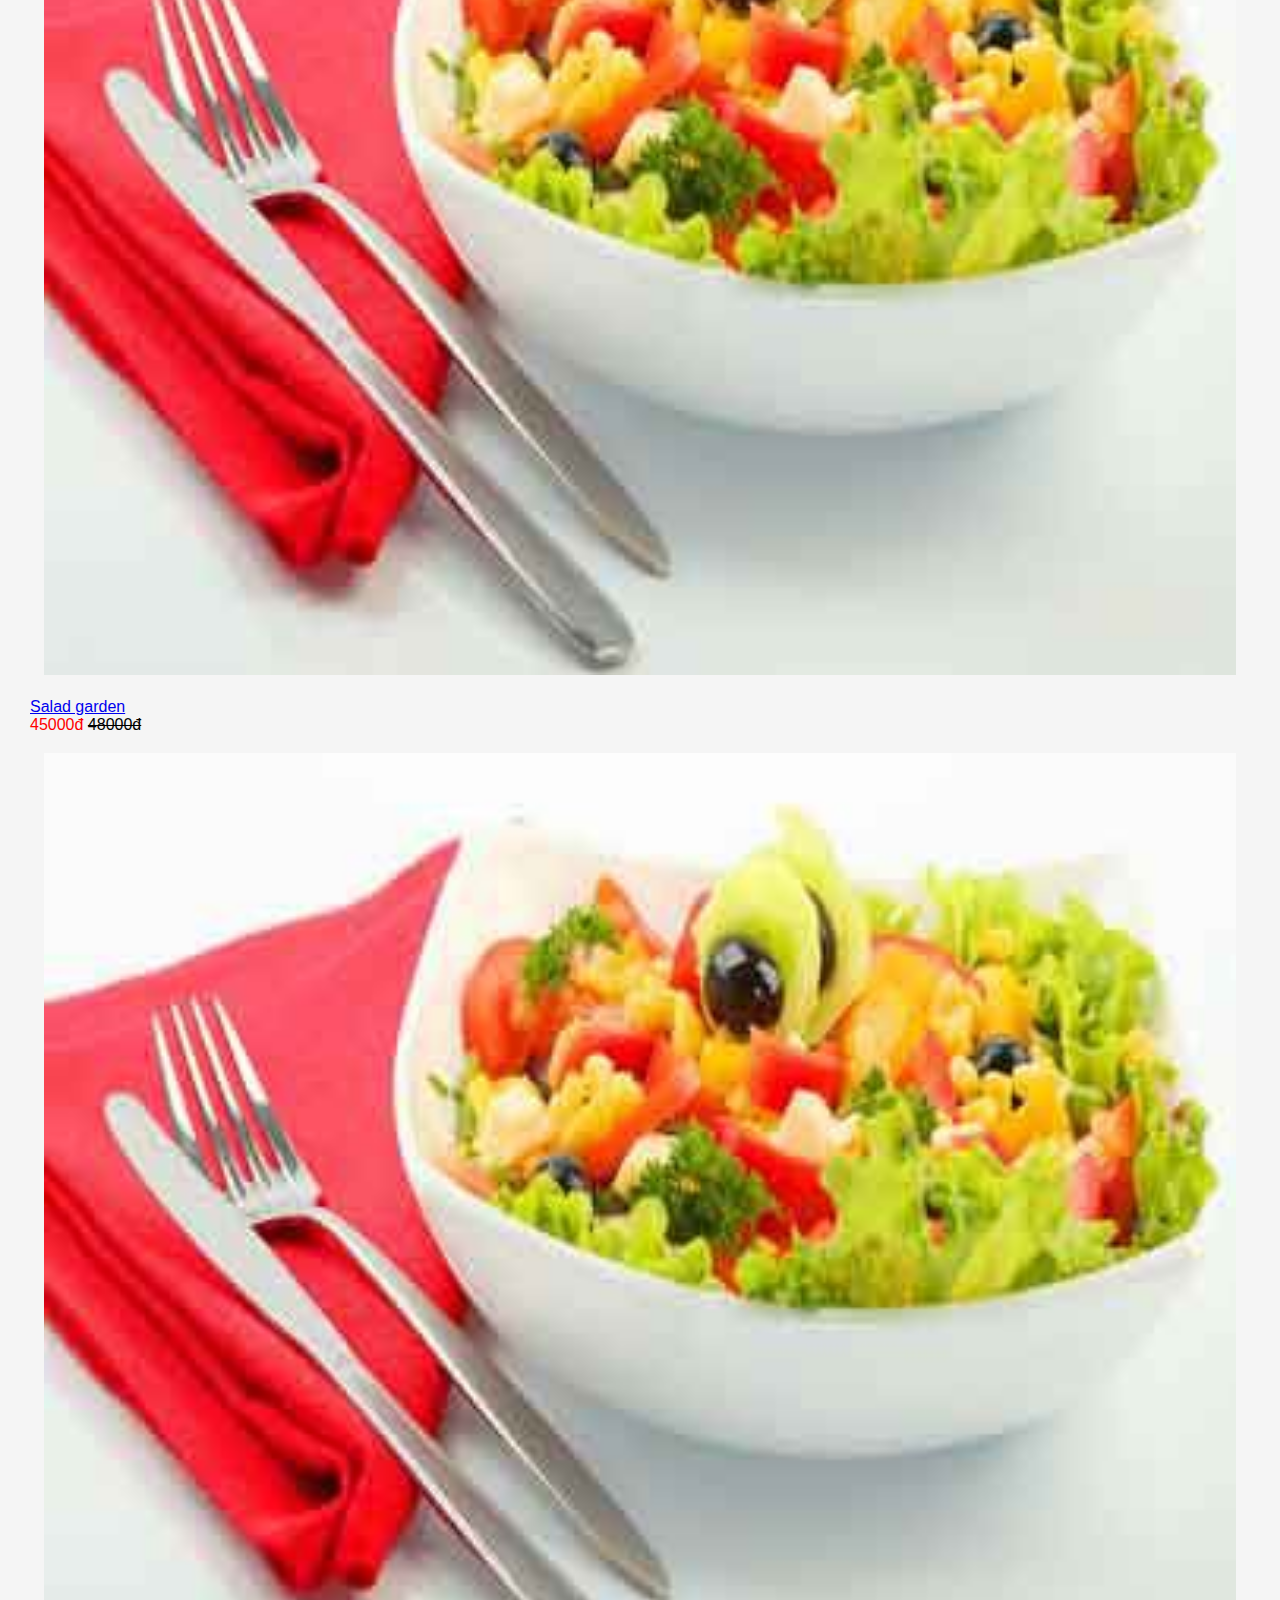
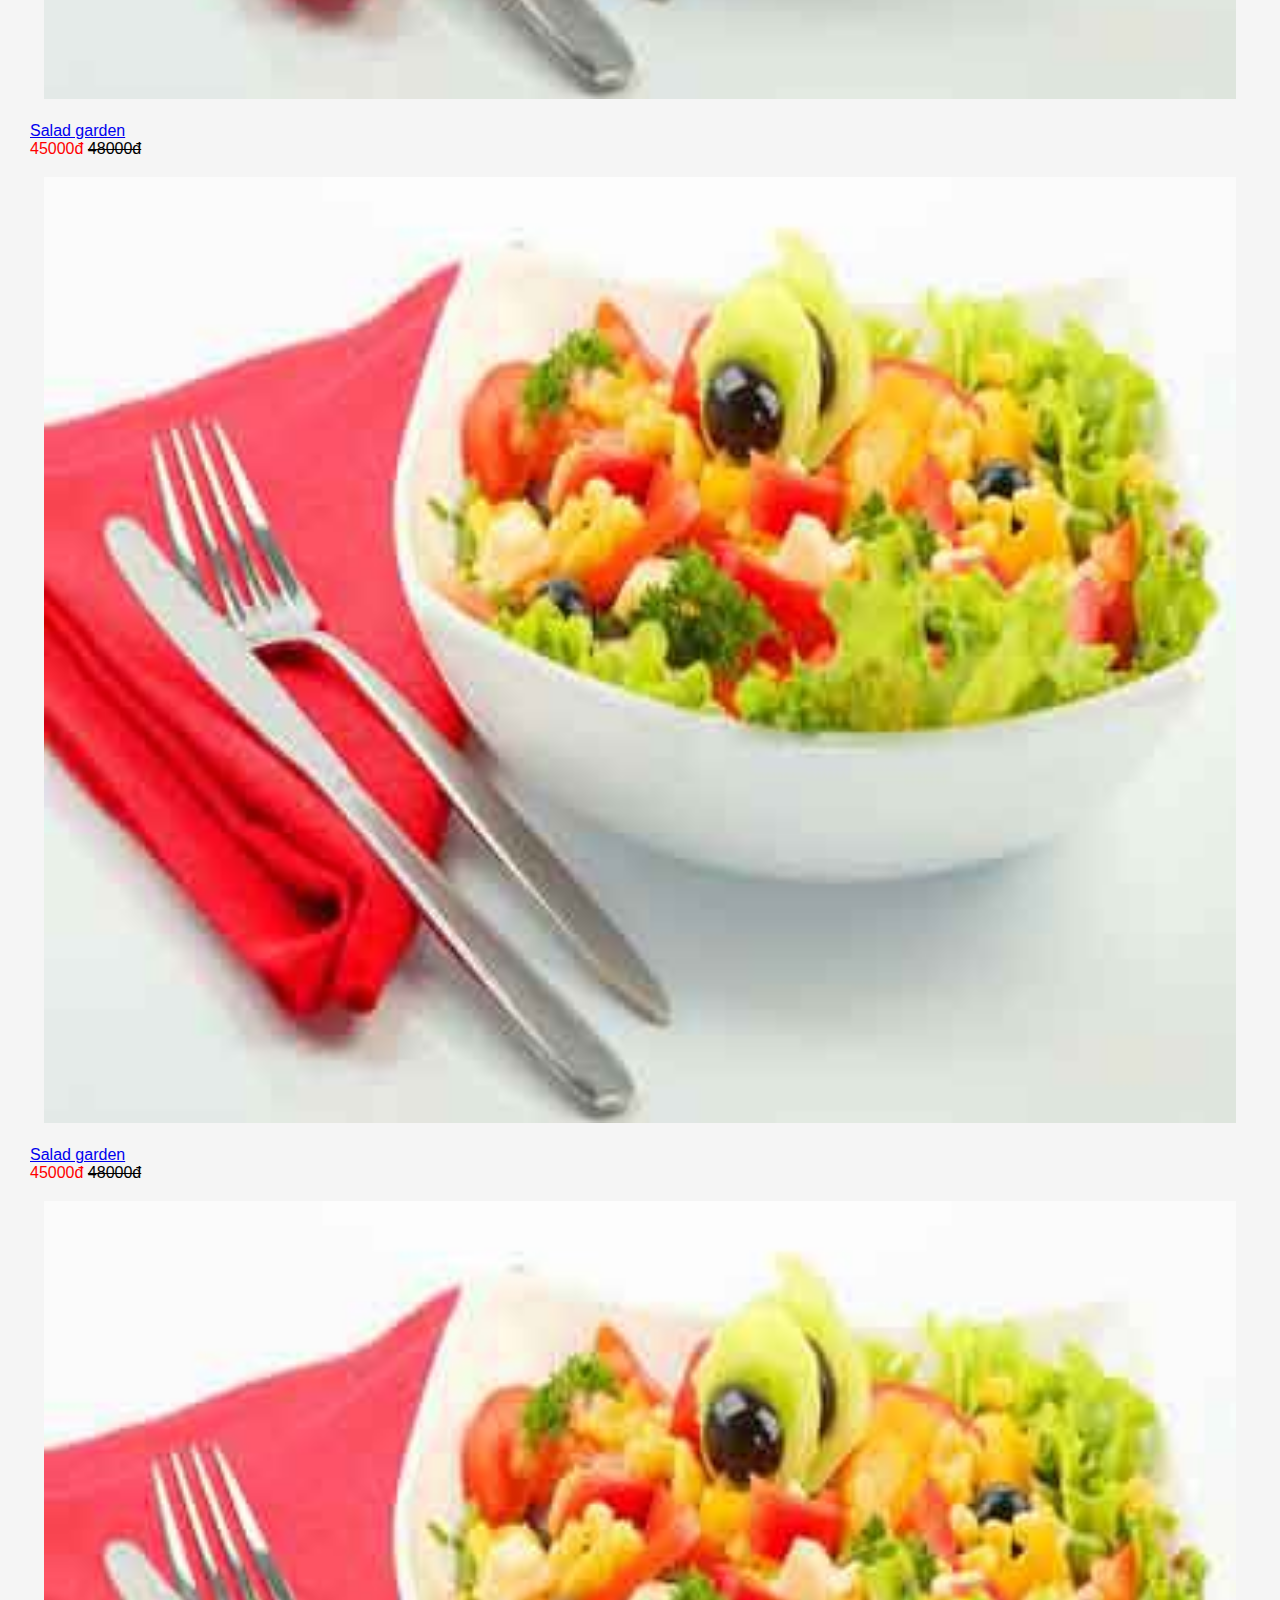
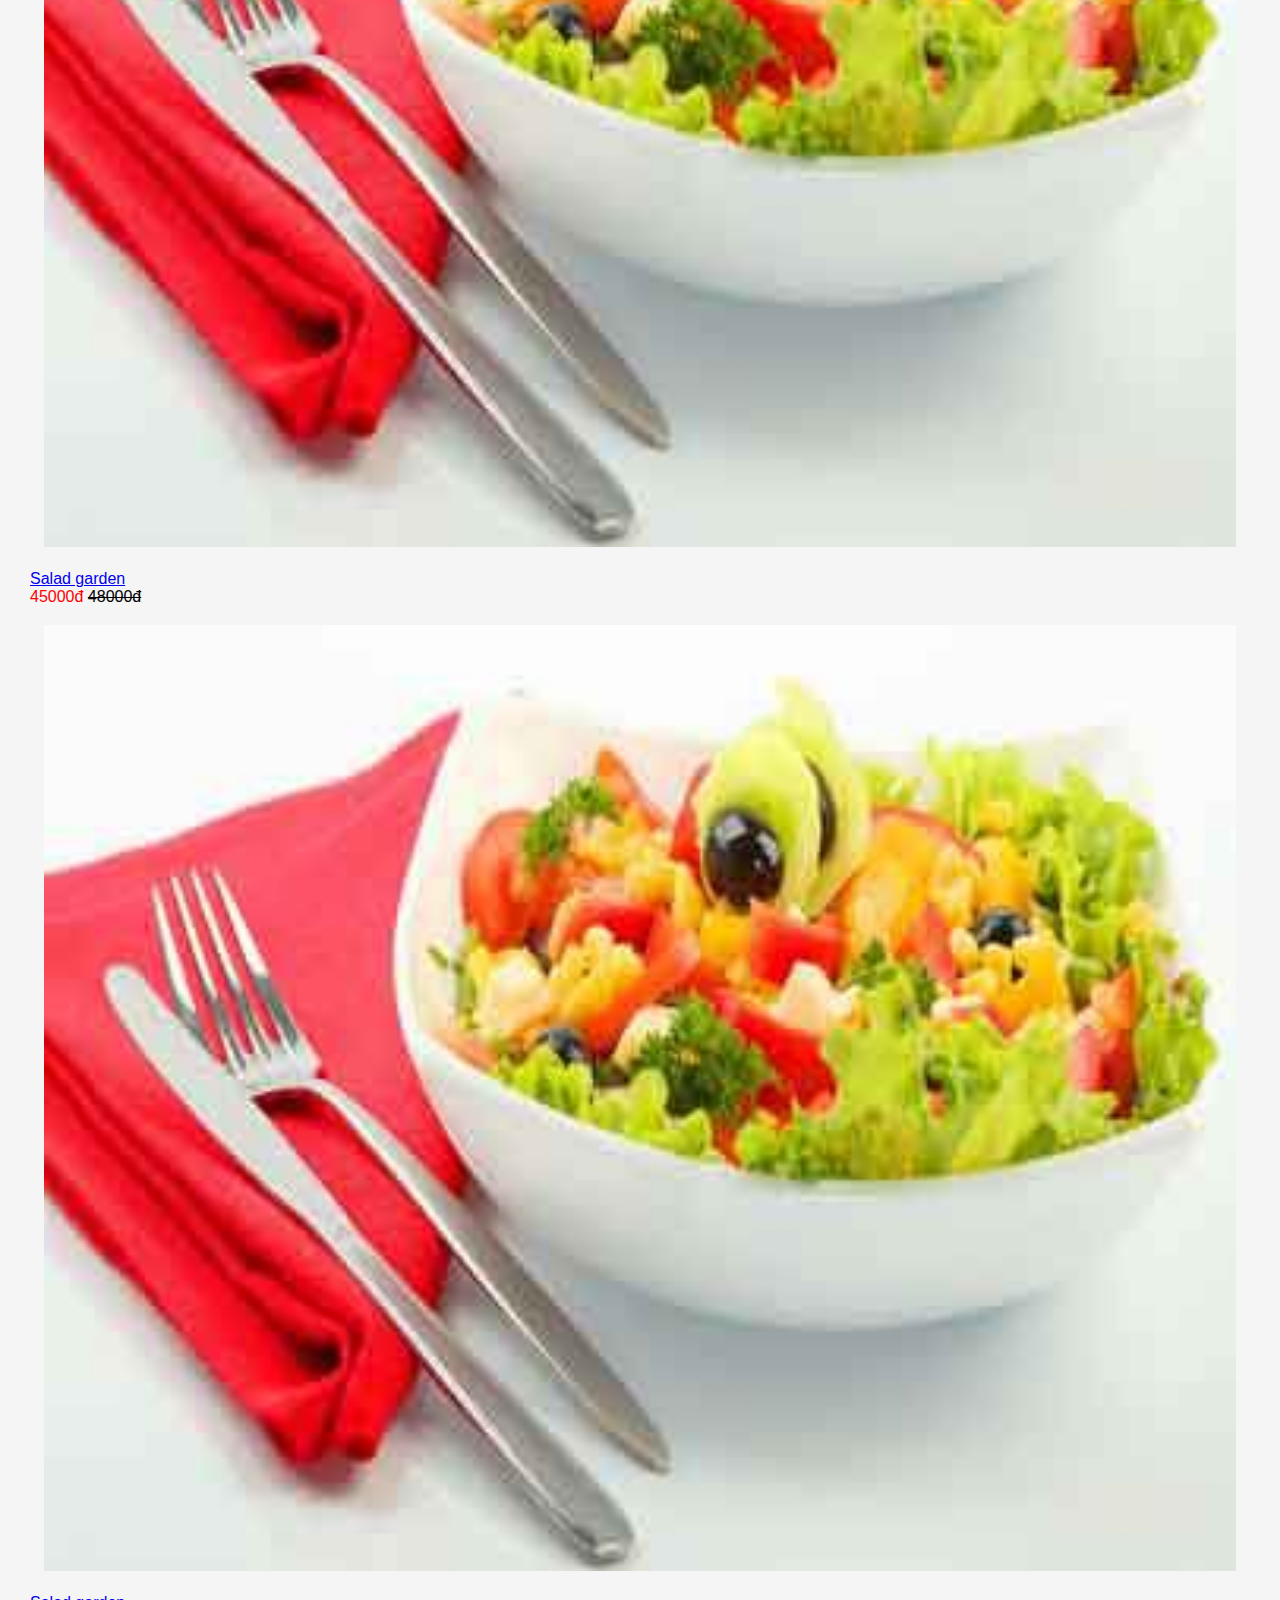
==== commit bec846ff: "homepage done" ====
--- a/index.html
+++ b/index.html
@@ -10,7 +10,7 @@
     <script src="https://cdn.jsdelivr.net/npm/bootstrap@5.0.1/dist/js/bootstrap.bundle.min.js"
         integrity="sha384-gtEjrD/SeCtmISkJkNUaaKMoLD0//ElJ19smozuHV6z3Iehds+3Ulb9Bn9Plx0x4"
         crossorigin="anonymous"></script>
-    <script src="https://use.fontawesome.com/releases/v5.0.13/js/all.js"></script>
+    <link rel="stylesheet" href="./assets/fonts/fontawesome-free-5.15.3-web/css/all.css">
     <link rel="stylesheet" href="./assets/css/style.css">
 
 </head>
@@ -152,10 +152,10 @@
             <div class="row g-0">
                 <div class="col-sm-9 padding-0">
                     <div class="row">
-                        <div class="col-sm-9">
+                        <div class="col-sm-8">
                             <h3 style="line-height: 49px; color: aquamarine;">ĐỒ ĂN NÓNG</h3>
                         </div>
-                        <div class="col-sm-3 ">
+                        <div class="col-sm-4 ">
                             <ul class="nav nav-pills mb-3" id="pills-tab" role="tablist">
                                 <li class="nav-item" role="presentation">
                                   <button class="nav-link active" id="pills-home-tab" data-bs-toggle="pill" data-bs-target="#pills-home" type="button" role="tab" aria-controls="pills-home" aria-selected="true">Cơm</button>
@@ -490,15 +490,15 @@
                     </div>
                 </div>
                 <div class="col-sm-3">
-                    <h3 style="background-color: aquamarine;line-height: 56px; color: #fff; padding-left: 16px;">NỔI BẬT</h3>
-                    <ul class="list-noibat">
+                    <h3 style="background-color: aquamarine;line-height: 56px; color: #fff; padding-left: 16px; margin-bottom: 0px;">NỔI BẬT</h3>
+                    <ul class="list-noibat padding-0 border">
                         <li>
-                            <div class="container-fluid">
+                            <div class="item-noibat container-fluid">
                                 <div class="row">
-                                    <div class="col-5">
+                                    <div class="img-item col-5">
                                         <img src="assets/img/food/salad.jpg" alt="">
                                     </div>
-                                    <div class="col-7">
+                                    <div class="info-item col-7">
                                         <a href="#">Salad garden</a><br>
                                                 <span id="new-price" class="price">45000đ</span>
                                                 <span id="old-price" class="price">48000đ</span>
@@ -506,16 +506,162 @@
                                 </div>
                             </div>
                         </li>
-                        <li>b</li>
-                        <li>c</li>
-                        <li>d</li>
-                        <li>e</li>
+                        <li>
+                            <div class="item-noibat container-fluid">
+                                <div class="row">
+                                    <div class="img-item col-5">
+                                        <img src="assets/img/food/salad.jpg" alt="">
+                                    </div>
+                                    <div class="info-item col-7">
+                                        <a href="#">Salad garden</a><br>
+                                                <span id="new-price" class="price">45000đ</span>
+                                                <span id="old-price" class="price">48000đ</span>
+                                    </div>
+                                </div>
+                            </div>
+                        </li>
+                        <li>
+                            <div class="item-noibat container-fluid">
+                                <div class="row">
+                                    <div class="img-item col-5">
+                                        <img src="assets/img/food/salad.jpg" alt="">
+                                    </div>
+                                    <div class="info-item col-7">
+                                        <a href="#">Salad garden</a><br>
+                                                <span id="new-price" class="price">45000đ</span>
+                                                <span id="old-price" class="price">48000đ</span>
+                                    </div>
+                                </div>
+                            </div>
+                        </li>
+                        <li>
+                            <div class="item-noibat container-fluid">
+                                <div class="row">
+                                    <div class="img-item col-5">
+                                        <img src="assets/img/food/salad.jpg" alt="">
+                                    </div>
+                                    <div class="info-item col-7">
+                                        <a href="#">Salad garden</a><br>
+                                                <span id="new-price" class="price">45000đ</span>
+                                                <span id="old-price" class="price">48000đ</span>
+                                    </div>
+                                </div>
+                            </div>
+                        </li>
+                        <li>
+                            <div class="item-noibat container-fluid">
+                                <div class="row">
+                                    <div class="img-item col-5">
+                                        <img src="assets/img/food/salad.jpg" alt="">
+                                    </div>
+                                    <div class="info-item col-7">
+                                        <a href="#">Salad garden</a><br>
+                                                <span id="new-price" class="price">45000đ</span>
+                                                <span id="old-price" class="price">48000đ</span>
+                                    </div>
+                                </div>
+                            </div>
+                        </li>
+                        <li>
+                            <div class="item-noibat container-fluid">
+                                <div class="row">
+                                    <div class="img-item col-5">
+                                        <img src="assets/img/food/salad.jpg" alt="">
+                                    </div>
+                                    <div class="info-item col-7">
+                                        <a href="#">Salad garden</a><br>
+                                                <span id="new-price" class="price">45000đ</span>
+                                                <span id="old-price" class="price">48000đ</span>
+                                    </div>
+                                </div>
+                            </div>
+                        </li>
+                        <li>
+                            <div class="item-noibat container-fluid">
+                                <div class="row">
+                                    <div class="img-item col-5">
+                                        <img src="assets/img/food/salad.jpg" alt="">
+                                    </div>
+                                    <div class="info-item col-7">
+                                        <a href="#">Salad garden</a><br>
+                                                <span id="new-price" class="price">45000đ</span>
+                                                <span id="old-price" class="price">48000đ</span>
+                                    </div>
+                                </div>
+                            </div>
+                        </li>
                     </ul>
                 </div>
             </div>
         </div>
     </div>
 
+    <!-- Footer -->
+    <div class="footer margin-top-40">
+        <div class="container-fluid footer-center">
+            <div class="row">
+                <div class="col-3 footer">
+                    <div class="block-about container-fluid">
+                        <div class="logo-restaurant text-center">
+                            <img src="./assets/img/logo/logo.jpg" alt="">
+                        </div>
+                        <div class="content-logo text-left">
+                            <p>Nhà hàng ABC thiết kế theo phong cách vừa truyền thống vừa mang nét hiện đại. Kiến trúc sang trọng kết hợp với khung cảnh thiên nhiên tạo cảm giác đặc biệt hơn cho du khách khi thưởng thức ẩm thực tại đây.</p>
+                        </div>
+                    </div>
+                </div>
+                <div class="col-3 footer">
+                    <h6 class="heading-info">LIÊN HỆ</h6>
+                    <ul class="Contact head-list">
+                        <li class="head-list-item">
+                            <i class="fas fa-phone-alt"></i>
+                            <span class="contact-item"><a href="">Di động: 0989999999</a></span>
+                        </li>
+                        <li class="head-list-item">
+                            <i class="fas fa-envelope-square"></i>
+                            <span class="contact-item"><a href="">Email: abc_restaurant@gmail.com</a></span>
+                        </li>
+                        <li class="head-list-item">
+                            <i class="fas fa-map-marked-alt"></i>
+                            <span class="contact-item"><a href="">Đà Nẵng, Vietnam</a></span>
+                        </li>
+                    </ul>
+                </div>
+                <div class="col-3 footer">
+                    <h6 class="heading-info">THÔNG TIN</h6>
+                    <ul class="head-list">
+                        <li class="head-list-item">
+                            <a href="">HƯỚNG DẪN MUA HÀNG</a>
+                        </li>
+                        <li class="head-list-item">
+                            <a href="">QUY ĐỊNH SỬ DỤNG</a>
+                        </li>
+                        <li class="head-list-item"> 
+                            <a href="">ĐIỀU KHOẢN DỊCH VỤ</a>
+                        </li>
+                    </ul>
+                </div>
+                <div class="col-3 footer">
+                    <h6 class="heading-info">ABC RESTAURANT</h6>
+                    <ul class="head-list">
+                        <li class="head-list-item">
+                            <a href="">TRANG CHỦ</a>
+                        </li>
+                        <li class="head-list-item">
+                            <a href="">TÌM KIẾM SẢN PHẨM</a>
+                        </li>
+                        <li class="head-list-item">
+                            <a href="">GIỚI THIỆU CỬA HÀNG</a>
+                        </li>
+                        <li class="head-list-item">
+                            <a href="">THÔNG TIN LIÊN HỆ</a>
+                        </li>
+                    </ul>
+                </div>
+            </div>
+        </div>
+    </div>
+
 
 </body>
 
--- a/assets/css/style.css
+++ b/assets/css/style.css
@@ -110,4 +110,59 @@
 
 .list-noibat > li {
     list-style: none;
+}
+
+.img-item > img {
+    width: 100%;
+    padding: 10px 14px;
+}
+
+.info-item {
+    padding: 9px 0px;
+}
+
+.footer-center {
+    color: #9c9c9c;
+    background: #333;
+    font-size: 13px;
+}
+
+.logo-restaurant > img {
+    margin: 12px 2px;
+    height: 95px;
+    width: 130px;
+}
+
+.head-list {
+    list-style: none;
+    padding: 0;
+}
+
+.head-list-item > a {
+    text-decoration: none;
+    color: #828282;
+}
+
+.head-list-item > a:hover {
+    color: #fff;
+}
+
+.head-list > .head-list-item {
+    padding: 5px 0px;
+}
+
+.heading-info {
+    padding-top: 30px;
+    color: #fff;
+}
+
+
+
+.contact-item > a {
+    text-decoration: none;
+    color: #828282;
+}
+
+.contact-item > a:hover {
+    color: red
 }